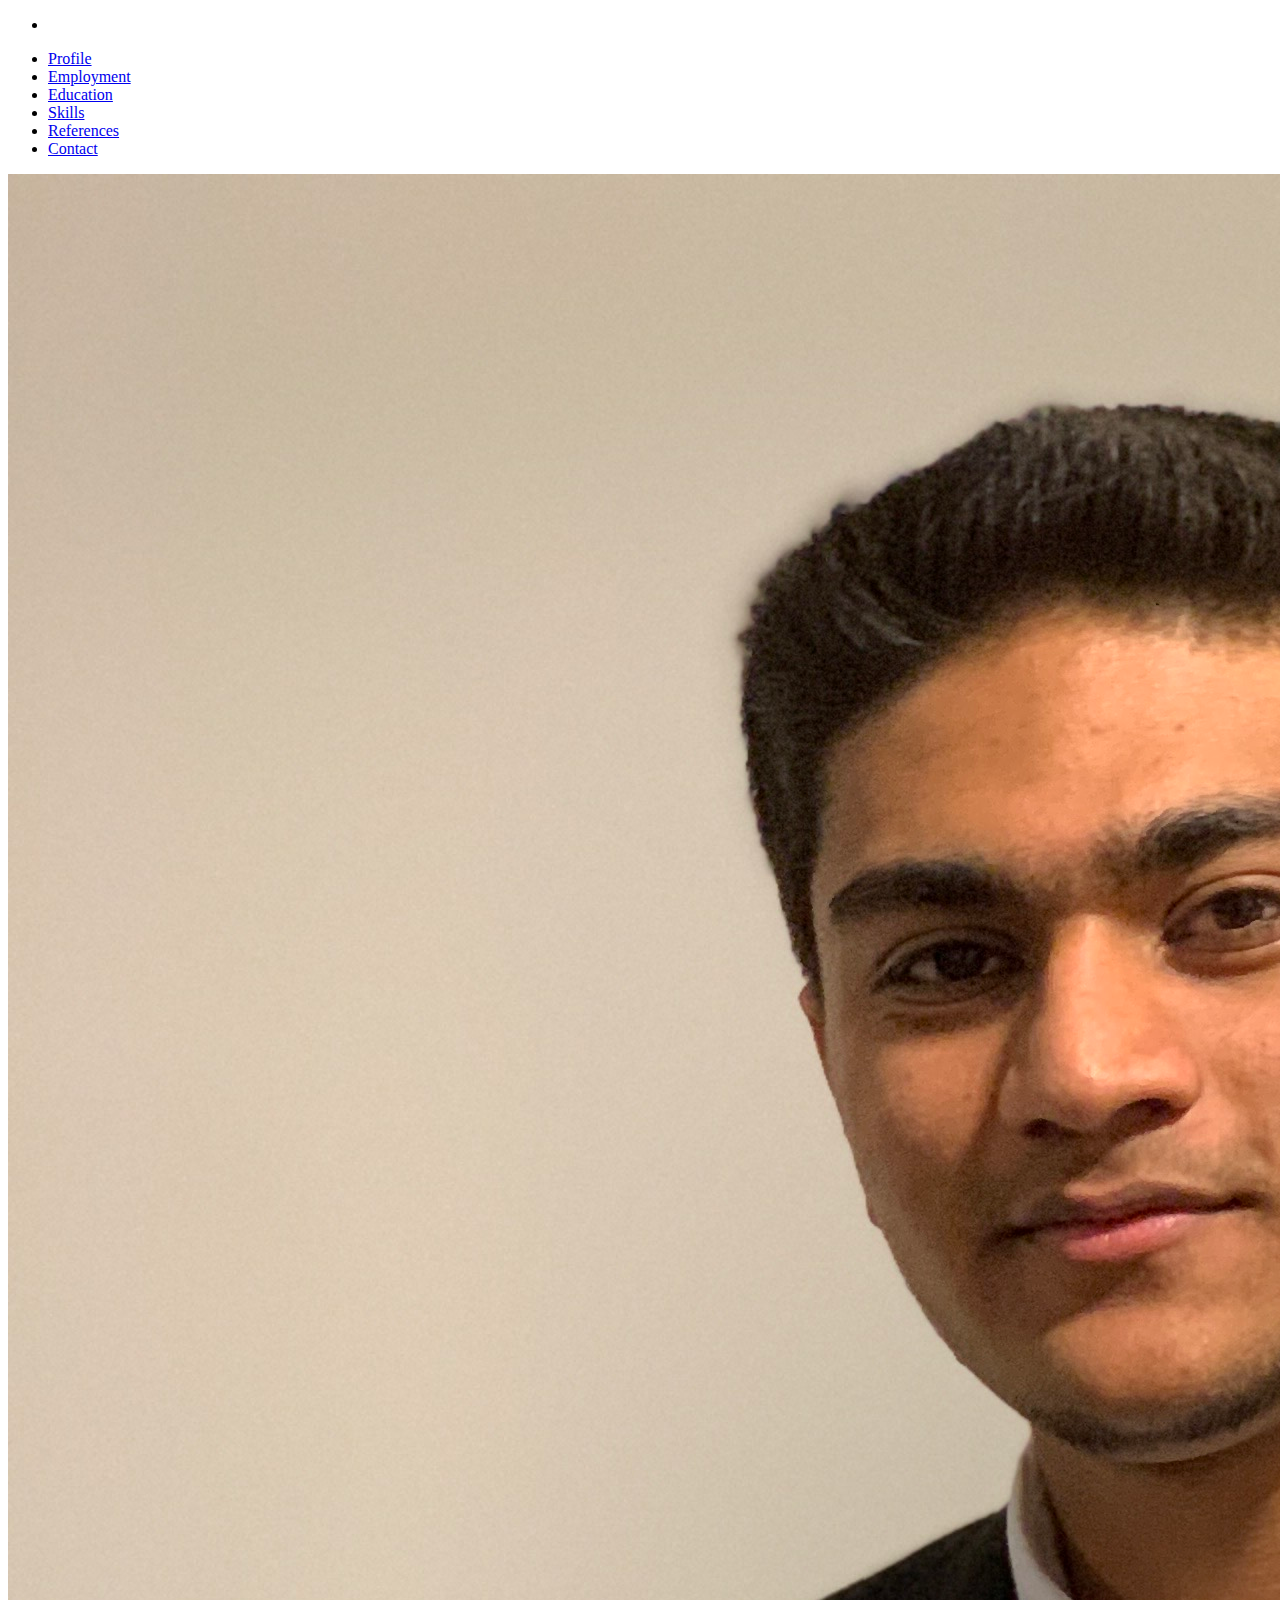
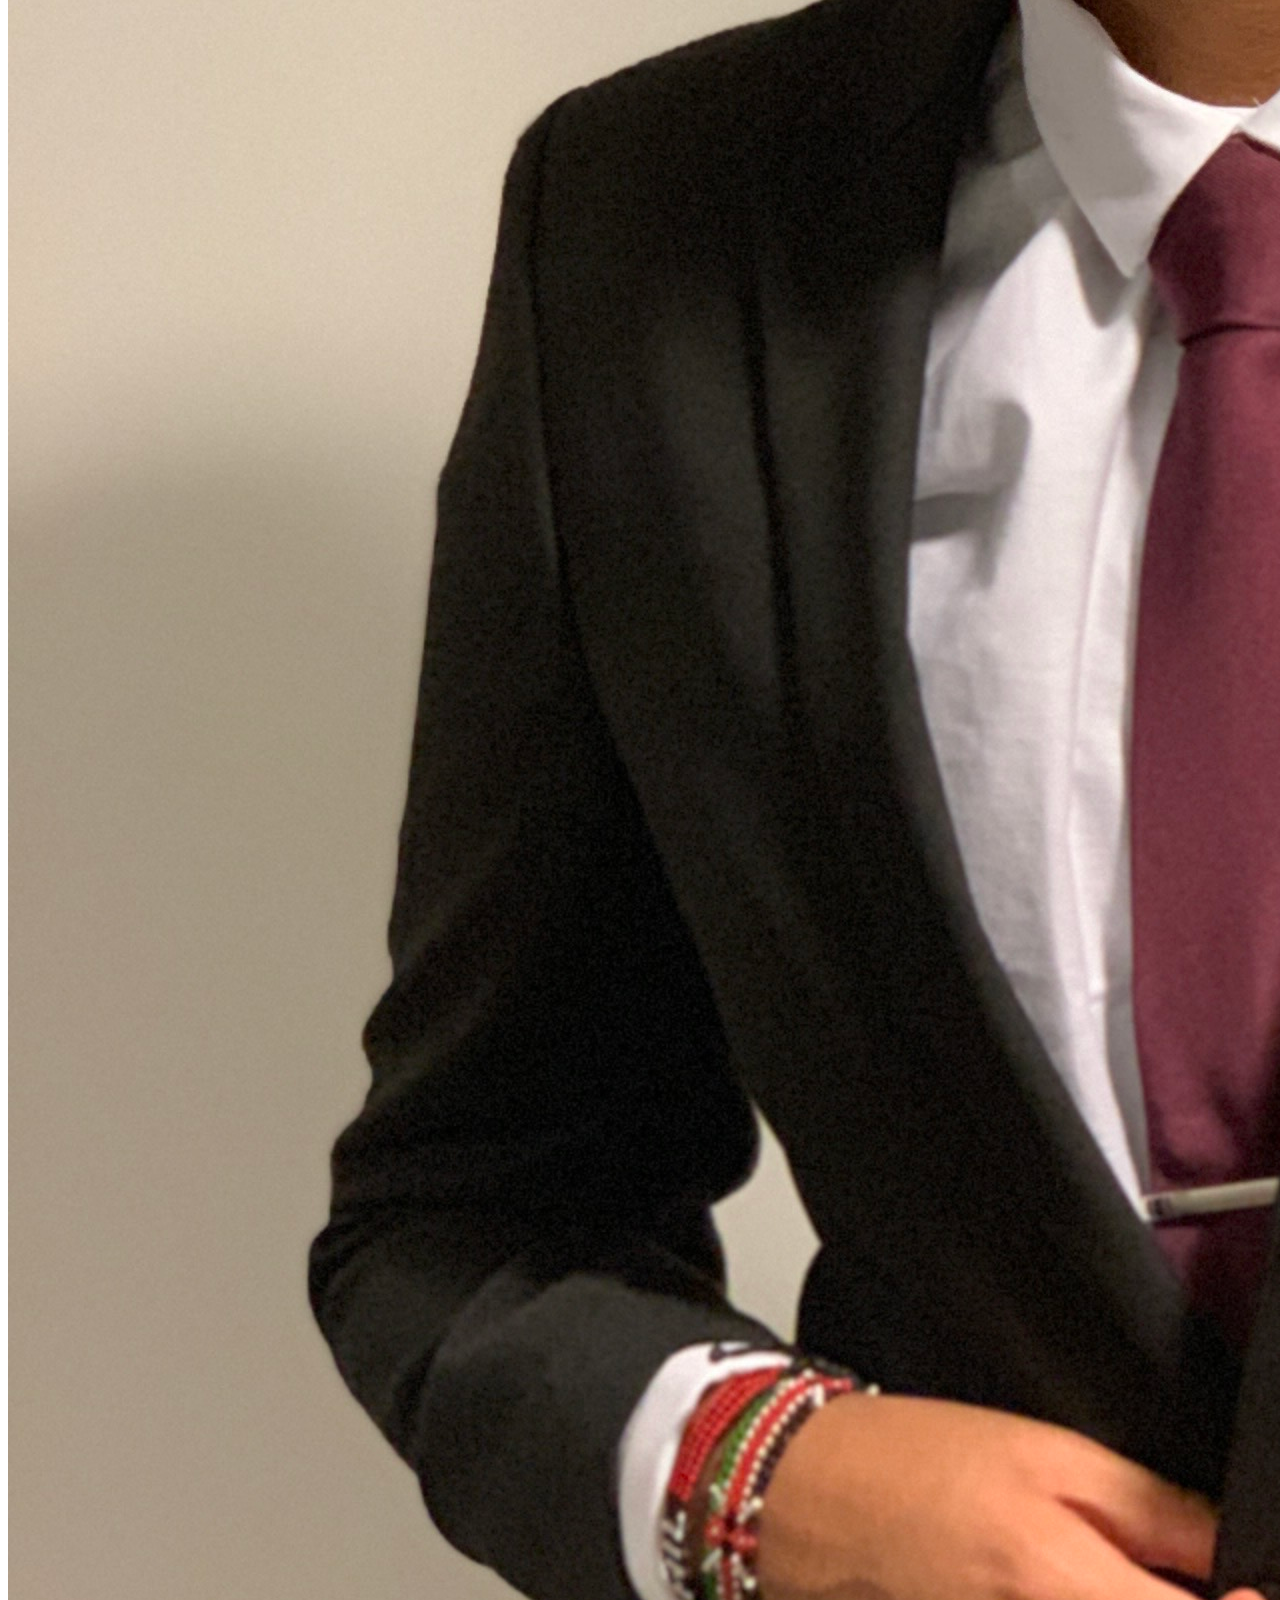
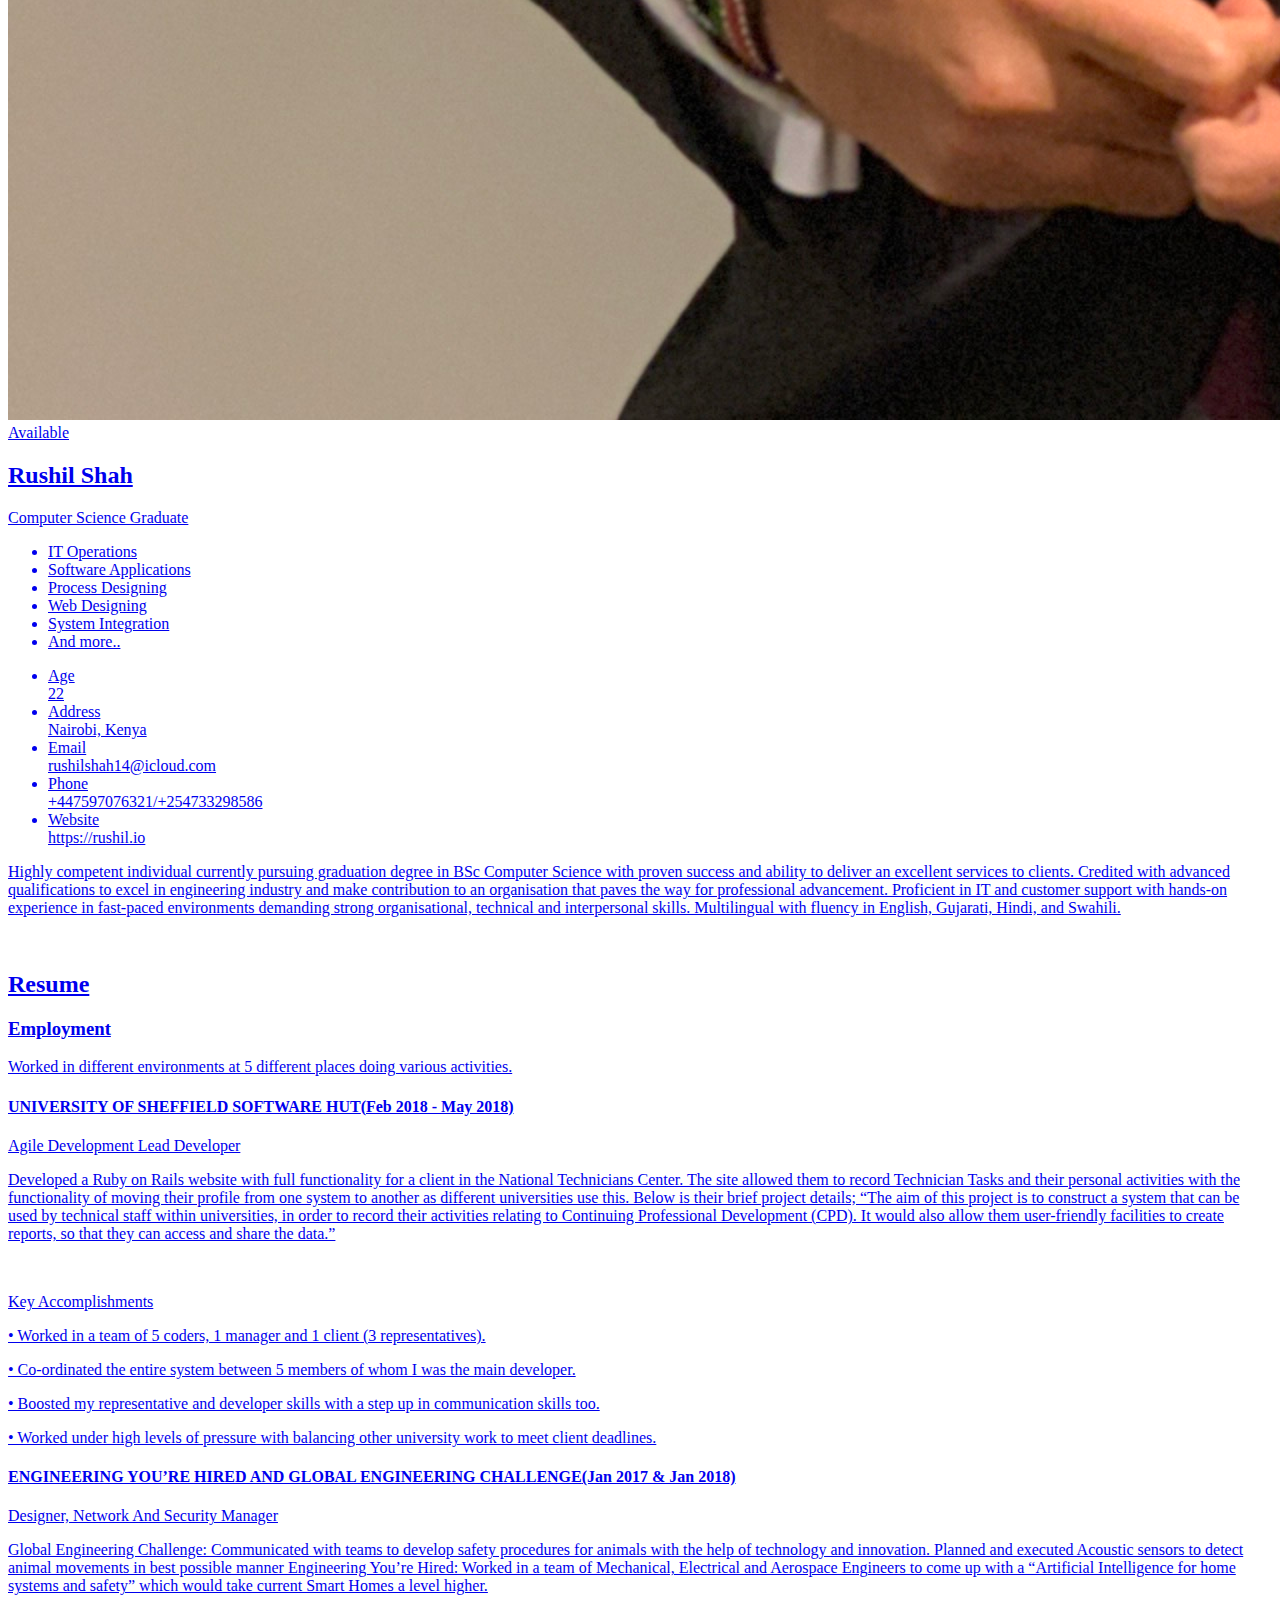
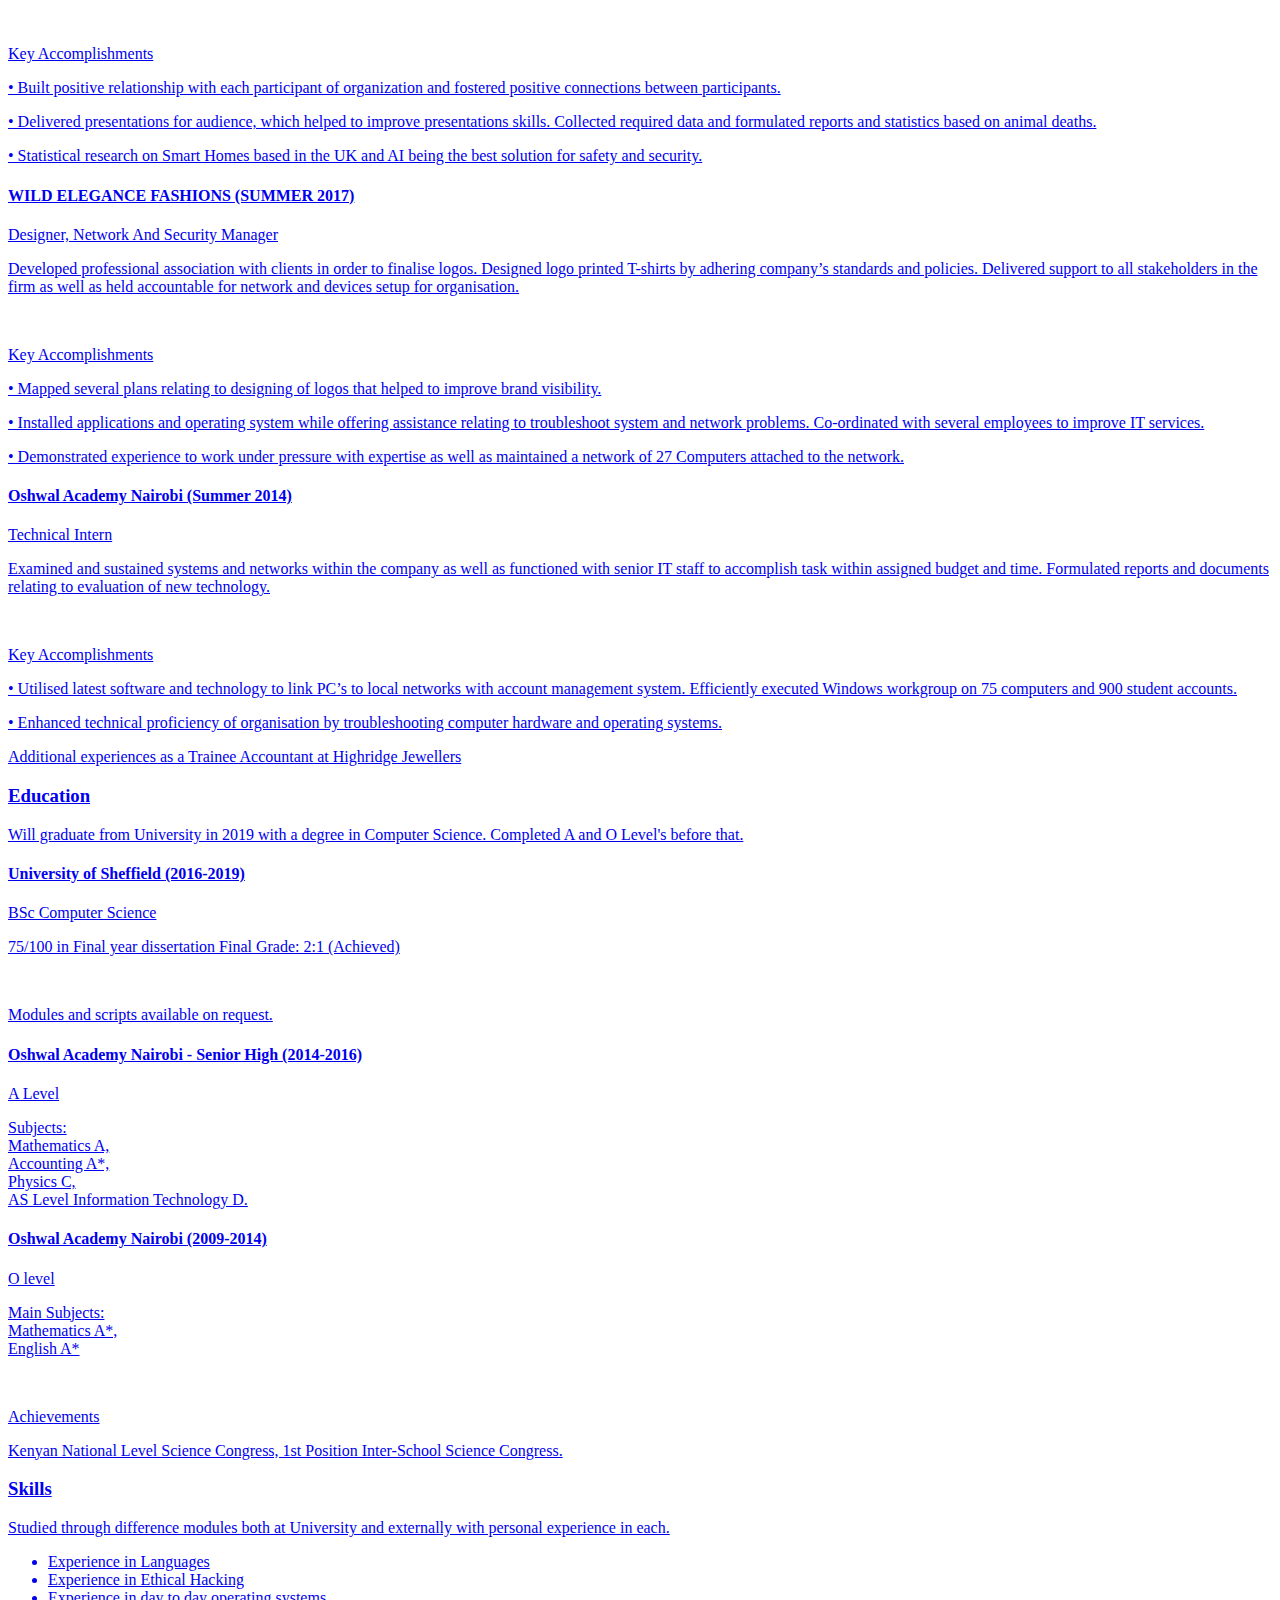
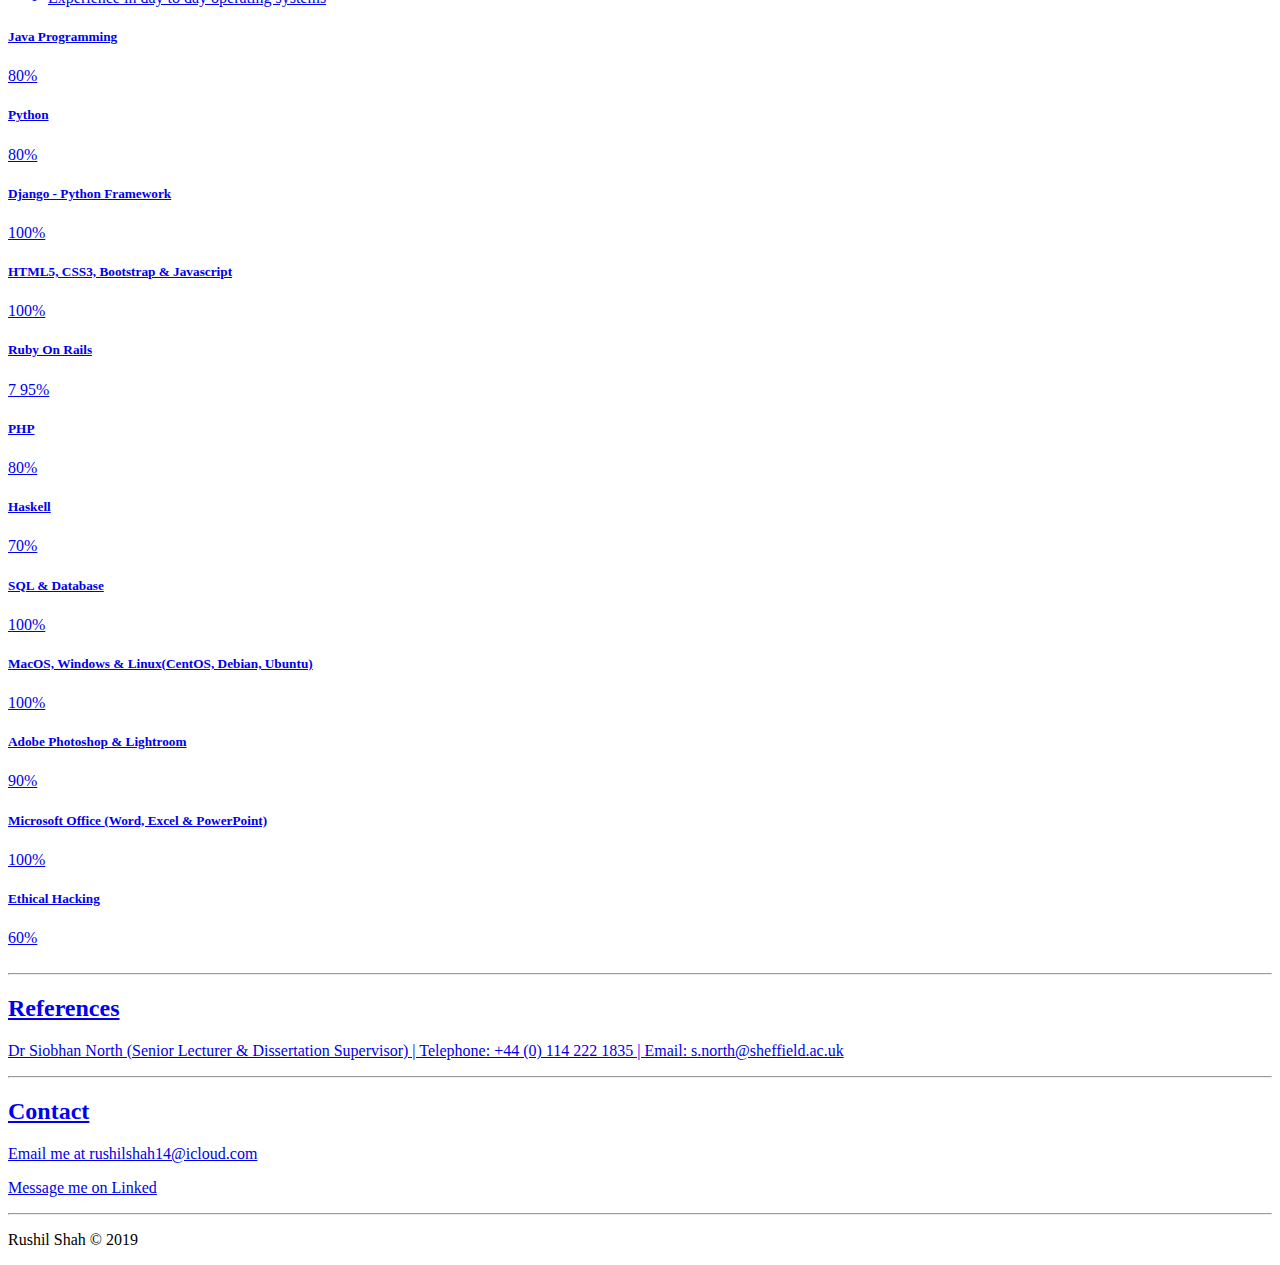
==== index.html @ 633eba31 "Updated 18thOct2019" ====
<!DOCTYPE html>
<html lang="en">
    <head>
        <meta charset="utf-8">
        <meta http-equiv="X-UA-Compatible" content="IE=edge">
        <meta name="viewport" content="width=device-width, initial-scale=1">
        <!-- Title of the Page -->
        <title>Rushil Shah - Portfolio</title>
        
        <!-- Favicon -->
        <link rel="shortcut icon" type="image/x-icon" href="assets/img/favicon.png">

        <!-- Bootstrap -->
        <link rel="stylesheet" href="assets/css/bootstrap.min.css">
        
        <!-- Normalize CSS -->
        <link rel="stylesheet" href="assets/css/normalize.css">
        
        <!-- Fontawesome Icons -->
        <link rel="stylesheet" href="assets/css/font-awesome.min.css">
        
        <!-- Owl Carousel -->
        <link rel="stylesheet" href="assets/css/owl.carousel.min.css">

        <!-- Animate CSS-->
        <link rel="stylesheet" href="assets/css/animate.css">

        <!-- Magnific Popup -->
        <link rel="stylesheet" href="assets/css/magnific-popup.css">
        
        <!-- Redsume Stylesheet -->
        <link rel="stylesheet" href="assets/css/style.css">
        
        <!-- Redsume Responsive Stylesheet -->
        <link rel="stylesheet" href="assets/css/responsive.css">

        <!-- HTML5 shim and Respond.js for IE8 support of HTML5 elements and media queries -->
        <!-- WARNING: Respond.js doesn't work if you view the page via file:// -->
        <!--[if lt IE 9]>
        <script src="https://oss.maxcdn.com/html5shiv/3.7.3/html5shiv.min.js"></script>
        <script src="https://oss.maxcdn.com/respond/1.4.2/respond.min.js"></script>
        <![endif]-->
    </head>
    <body>
        <!-- ##Preloader## -->
        <div id="preloader"></div>
        <!-- ##End of Preloader## -->
        
        <!-- ##Header Area## -->
        <header class="header-area text-white">
            <div class="container">
                <div class="row">
                    <div class="col-sm-6 hidden-xs">
                        <div class="social-head">
                            <ul class="social">
                                <li><a href="https://www.linkedin.com/in/rushilshah14/" target="_blank"><i class="fa fa-linkedin" aria-hidden="true"></i></a></li>
                            </ul>
                        </div>
                    </div>
                    <div class="col-sm-6 col-xs-12 text-right">
                        <div class="head-right">
                            
                            <!-- ##Stretchy Navbar## -->
                            <nav class="stretchy-nav">
                                <a class="nav-trigger" href="#0">
                                    <span aria-hidden="true"></span>
                                </a>
                                <ul>
                                    <li><a class="smoothScroll" href="#intro"><span>Profile</span></a></li>
                                    <li><a class="smoothScroll" href="#employment"><span>Employment</span></a></li>
                                    <li><a class="smoothScroll" href="#education"><span>Education</span></a></li>
                                    <li><a class="smoothScroll" href="#skills"><span>Skills</span></a></li>
                                    <li><a class="smoothScroll" href="#references"><span>References</span></a></li>
                                    <li><a class="smoothScroll" href="#contact"><span>Contact</span></a></li>
                                </ul>
                                <span aria-hidden="true" class="stretchy-nav-bg"></span>
                            </nav>
                            <!-- ##End of Stretchy Navbar## -->
                        </div>
                    </div>
                </div>
            </div>
        </header>
        <!-- ##End of Navbar## -->
        
        <!-- ##Intro Section## -->
        <section class="text-white text-center">
            <div class="table">
                <div class="table-cell">
                    <div class="container">
                        <div class="row">
                            <div class="col-md-8 col-md-offset-2">
                                
                                <div class="head-down-arr">
                                    <a class="smoothScroll" href="#intro">
                                </div>
                            </div>
                        </div>
                    </div>
                </div>
            </div>
        </section>
        <!-- ##End of Intro Section## -->
        
        <!-- ##Profile Section## -->
        <section class="profile-area wow slideInUp" data-wow-duration="2s" id="intro">
            <div class="container">
                <div class="row">
                    <div class="col-md-10 col-md-offset-1">
                        <div class="profile">
                            <div class="row">
                                <div class="col-md-4">
                                    <div class="profile-pic text-center">
                                        <img src="assets/img/profile/profile.JPG" alt="profile_pic">
                                        <span class="active">Available</span> 
                                    </div>
                                </div>
                                <div class="col-md-8">
                                    <div class="profile-title">
                                        <h2>Rushil Shah</h2>
                                        <p>Computer Science Graduate</p>
                                        <ul class="more-title">
                                            <li>IT Operations</li>
                                            <li>Software Applications</li>
                                            <li>Process Designing</li>
                                            <li>Web Designing</li>
                                            <li>System Integration</li>
                                            <li>And more..</li>
                                        </ul>
                                        <ul class="profile-desc">
                                            <li>
                                                <div class="profile-desc-title">Age</div>
                                                <div class="profile-desc-det">22</div>
                                            </li>
                                            <li>
                                                <div class="profile-desc-title">Address</div>
                                                <div class="profile-desc-det">Nairobi, Kenya</div>
                                            </li>
                                            <li>
                                                <div class="profile-desc-title">Email</div>
                                                <div class="profile-desc-det">rushilshah14@icloud.com</div>
                                            </li>
                                            <li>
                                                <div class="profile-desc-title">Phone</div>
                                                <div class="profile-desc-det">+447597076321/+254733298586</div>
                                            </li>
                                            <li>
                                                <div class="profile-desc-title">Website</div>
                                                <div class="profile-desc-det">https://rushil.io</div>
                                            </li>
                                        </ul>
                                    </div>
                                </div>
                            </div>
                        </div>
                    </div>
                </div>
            </div>
        </section>
        <!-- ##End of Profile Section## -->
        
        <!-- ##Resume Section## -->
        <section class="resume-area section-pad section-no-pad-bottom" id="resume">
            <div class="container">
               <div class="row no-margin">
                    <p>Highly competent individual currently pursuing graduation degree in BSc Computer Science with proven success and ability to deliver an excellent services to clients. Credited with advanced qualifications to excel in engineering industry and make contribution to an organisation that paves the way for professional advancement. Proficient in IT and customer support with hands-on experience in fast-paced environments demanding strong organisational, technical and interpersonal skills. Multilingual with fluency in English, Gujarati, Hindi, and Swahili.</p>
                   <div class="section-title wow slideInUp" data-wow-duration="2s">
                        <br>
                        <h2>Resume</h2>
                    </div>
               </div>
                <!-- ##Employment Section## -->
                <div class="row" id="employment">
                    <div class="col-md-4">
                        <div class="stick">
                            <div class="resume-title wow slideInUp">
                                <h3>Employment</h3>
                                <p>Worked in different environments at 5 different places doing various activities.</p>
                                
                            </div>
                        </div>
                    </div>
                    <div class="col-md-8">
                        <!-- ##First Employment Card## -->
                        <div class="resume-card wow slideInUp" data-wow-duration="1s">
                            <h4>UNIVERSITY OF SHEFFIELD SOFTWARE HUT<span class="date">(Feb 2018 - May 2018)</span></h4>
                            <p class="position">Agile Development Lead Developer</p>
                            <p class="desc">Developed a Ruby on Rails website with full functionality for a client in the National Technicians Center. The site allowed them to record Technician Tasks and their personal activities with the functionality of moving their profile from one system to another as different universities use this. Below is their brief project details;
							“The aim of this project is to construct a system that can be used by technical staff within universities, in order to record their activities relating to Continuing Professional Development (CPD). It would also allow them user-friendly facilities to create reports, so that they can access and share the data.”</p>
                            <br>
                            <p class="position">Key Accomplishments</p>
                            <p class="desc">• Worked in a team of 5 coders, 1 manager and 1 client (3 representatives).</p>
                            <p class="desc">• Co-ordinated the entire system between 5 members of whom I was the main developer.</p>
                            <p class="desc">• Boosted my representative and developer skills with a step up in communication skills too.</p>
                            <p class="desc">• Worked under high levels of pressure with balancing other university work to meet client deadlines.</p>
                        </div>
                        <!-- ##End of First Employment Card## -->
                        <span class="time-travel"></span>

                        <div class="resume-card wow slideInUp" data-wow-duration="1s">
                            <h4>ENGINEERING YOU’RE HIRED AND GLOBAL ENGINEERING CHALLENGE<span class="date">(Jan 2017 & Jan 2018)</span></h4>
                            <p class="position">Designer, Network And Security Manager</p>
                            <p class="desc">Global Engineering Challenge: Communicated with teams to develop safety procedures for animals with the help of technology and innovation. Planned and executed Acoustic sensors to detect animal movements in best possible manner
							Engineering You’re Hired: Worked in a team of Mechanical, Electrical and Aerospace Engineers to come up with a “Artificial Intelligence for home systems and safety” which would take current Smart Homes a level higher.
							</p>
                            <br>
                            <p class="position">Key Accomplishments</p>
                            <p class="desc">• Built positive relationship with each participant of organization and fostered positive connections between participants.</p>
                            <p class="desc">• Delivered presentations for audience, which helped to improve presentations skills. Collected required data and formulated reports and statistics based on animal deaths.</p>
                            <p class="desc">•  Statistical research on Smart Homes based in the UK and AI being the best solution for safety and security.</p>
                        </div>
                        <!-- ##End of First Employment Card## -->
                        <span class="time-travel"></span>

                        <div class="resume-card wow slideInUp" data-wow-duration="1s">
                            <h4>WILD ELEGANCE FASHIONS <span class="date">(SUMMER 2017)</span></h4>
                            <p class="position">Designer, Network And Security Manager</p>
                            <p class="desc">Developed professional association with clients in order to finalise logos. Designed logo printed T-shirts by adhering company’s standards and policies. Delivered support to all stakeholders in the firm as well as held accountable for network and devices setup for organisation.</p>
                            <br>
                            <p class="position">Key Accomplishments</p>
                            <p class="desc">• Mapped several plans relating to designing of logos that helped to improve brand visibility.</p>
                            <p class="desc">• Installed applications and operating system while offering assistance relating to troubleshoot system and network problems. Co-ordinated with several employees to improve IT services.</p>
                            <p class="desc">• Demonstrated experience to work under pressure with expertise as well as maintained a network of 27 Computers attached to the network.</p>
                        </div>

                        <!-- ##End of Second Employment Card## -->
                        <span class="time-travel"></span>
                        <!-- ##Third Employment Card## -->
                        <div class="resume-card wow slideInUp" data-wow-duration="1s">
                            <h4>Oshwal Academy Nairobi <span class="date">(Summer 2014)</span></h4>
                            <p class="position">Technical Intern</p>
                            <p class="desc">Examined and sustained systems and networks within the company as well as functioned with senior IT staff to accomplish task within assigned budget and time. Formulated reports and documents relating to evaluation of new technology.</p>
                            <br>
                            <p class="position">Key Accomplishments</p>
                            <p class="desc">• Utilised latest software and technology to link PC’s to local networks with account management system. Efficiently executed Windows workgroup on 75 computers and 900 student accounts.</p>
                            <p class="desc">• Enhanced technical proficiency of organisation by troubleshooting computer hardware and operating systems.</p>

                        </div>
                        <!-- ##End of Third Employment Card## -->
                    </div>

                </div>

                    <div class="row no-margin">
                       <div class="section-title wow slideInUp" data-wow-duration="2s">
                            <p>Additional experiences as a Trainee Accountant at Highridge Jewellers</p>
                        </div>
                    </div>


                
                <!-- ##End of Employment Section## -->
                
                <!-- ##Education Section## -->
                <div class="row" id="education">
                    <div class="col-md-4 col-md-push-8">
                        <div class="stick">
                            <div class="resume-title wow slideInUp">
                                <h3>Education</h3>
                                <p>Will graduate from University in 2019 with a degree in Computer Science. Completed A and O Level's before that. </p>
                                
                            </div>
                        </div>
                    </div>
                    <div class="col-md-8 col-md-pull-4">
                        <!-- ##First Education Card## -->
                        <div class="resume-card wow slideInUp" data-wow-duration="1s">
                            <h4>University of Sheffield <span class="date">(2016-2019)</span></h4>
                            <p class="position">BSc Computer Science</p>
                            <p class="desc">75/100 in Final year dissertation
							Final Grade: 2:1 (Achieved)</p>
                            <br>
                            <p class="desc">Modules and scripts available on request.</p>
                        </div>
                        <!-- ##End of First Education Card## -->
                        <span class="time-travel"></span>
                        <!-- ##Second Education Card## -->
                        <div class="resume-card wow slideInUp" data-wow-duration="1s">
                            <h4>Oshwal Academy Nairobi - Senior High <span class="date">(2014-2016)</span></h4>
                            <p class="position">A Level</p>
                            <p class="desc">Subjects: 
                                <br>Mathematics A, 
                                <br>Accounting A*, 
                                <br>Physics C, 
                                <br>AS Level Information Technology D.</p>
                        </div>
                        <!-- ##End of Second Education Card## -->
                        <span class="time-travel"></span>
                        <!-- ##Third Education Card## -->
                        <div class="resume-card wow slideInUp" data-wow-duration="1s">
                            <h4>Oshwal Academy Nairobi <span class="date">(2009-2014)</span></h4>
                            <p class="position">O level</p>
                            <p class="desc">Main Subjects:
                            <br> Mathematics A*, 
                            <br> English A*</p>
                            <br>
                            <p class="position">Achievements</p>
                            <p class="desc">Kenyan National Level Science Congress, 1st Position Inter-School Science Congress. </p>
                        </div>
                        <!-- ##End of Third Education Card## -->
                    </div>
                </div>
                <!-- ##End of Education Section## -->
                
                <!-- ##Skills Section## -->
                <div class="row" id="skills">
                    <div class="col-md-4">
                        <div class="stick">
                            <div class="resume-title wow slideInUp">
                                <h3>Skills</h3>
                                <p>Studied through difference modules both at University and externally with personal experience in each.</p>
                                <ul class="resume-list">
                                    <li>Experience in Languages</li>
                                    <li>Experience in Ethical Hacking</li>
                                    <li>Experience in day to day operating systems</li>
                                </ul>
                            </div>    
                        </div>
                    </div>
                    <div class="col-md-8">
                        <!-- ##First Skill Card## -->
                        <div class="resume-card skill-card wow slideInUp" data-wow-duration="1s">
                            <h5>Java Programming <span class="exp"></span></h5>
                            <span class="percent">80%</span>
                            <div class="skillbar" data-percent="100%">
                                <div class="skillbar-bar skill-1" style="width: 80%;"></div>
                            </div>
                        </div>
                        <!-- ##End of First Skill Card## -->
                        
                        <!-- ##Second Skill Card## -->
                        <div class="resume-card skill-card wow slideInUp" data-wow-duration="1s">
                            <h5>Python<span class="exp"></span></h5>
                            <span class="percent">80%</span>
                            <div class="skillbar" data-percent="100%">
                                <div class="skillbar-bar skill-1" style="width: 80%;"></div>
                            </div>
                        </div>
                        <!-- ##End of Second Skill Card## -->

                        <!-- ##Seventh Skill Card## -->
                        <div class="resume-card skill-card wow slideInUp" data-wow-duration="1s">
                            <h5>Django - Python Framework</span></h5>
                            <span class="percent">100%</span>
                            <div class="skillbar" data-percent="100%">
                                <div class="skillbar-bar skill-1" style="width: 100%;"></div>
                            </div>
                        </div>
                        <!-- ##End of Seventh Skill Card## -->
                        
                        <!-- ##Third Skill Card## -->
                        <div class="resume-card skill-card wow slideInUp" data-wow-duration="1s">
                            <h5>HTML5, CSS3, Bootstrap &amp; Javascript <span class="exp"></span></h5>
                            <span class="percent">100%</span>
                            <div class="skillbar" data-percent="100%">
                                <div class="skillbar-bar skill-1" style="width: 100%;"></div>
                            </div>
                        </div>
                        <!-- ##End of Third Skill Card## -->
                        
                        <!-- ##Fourth Skill Card## -->
                        <div class="resume-card skill-card wow slideInUp" data-wow-duration="1s">
                            <h5>Ruby On Rails <span class="exp"></span></h5>
                            <span class="percent">7
                            95%</span>
                            <div class="skillbar" data-percent="100%">
                                <div class="skillbar-bar skill-1" style="width: 95%;"></div>
                            </div>
                        </div>
                        <!-- ##End of Fourth Skill Card## -->

                        <!-- ##Seventh Skill Card## -->
                        <div class="resume-card skill-card wow slideInUp" data-wow-duration="1s">
                            <h5>PHP</span></h5>
                            <span class="percent">80%</span>
                            <div class="skillbar" data-percent="100%">
                                <div class="skillbar-bar skill-1" style="width: 80%;"></div>
                            </div>
                        </div>
                        <!-- ##End of Seventh Skill Card## -->
                        
                        <!-- ##Fifth Skill Card## -->
                        <div class="resume-card skill-card wow slideInUp" data-wow-duration="1s">
                            <h5>Haskell <span class="exp"></span></h5>
                            <span class="percent">70%</span>
                            <div class="skillbar" data-percent="100%">
                                <div class="skillbar-bar skill-1" style="width: 70%;"></div>
                            </div>
                        </div>
                        <!-- ##End of Fifth Skill Card## -->
                        
                        <!-- ##Sixth Skill Card## -->
                        <div class="resume-card skill-card wow slideInUp" data-wow-duration="1s">
                            <h5>SQL &amp; Database <span class="exp"></span></h5>
                            <span class="percent">100%</span>
                            <div class="skillbar" data-percent="100%">
                                <div class="skillbar-bar skill-1" style="width: 100%;"></div>
                            </div>
                        </div>
                        <!-- ##End of Sixth Skill Card## -->
                        
                        <!-- ##Seventh Skill Card## -->
                        <div class="resume-card skill-card wow slideInUp" data-wow-duration="1s">
                            <h5>MacOS, Windows &amp; Linux<span class="exp">(CentOS, Debian, Ubuntu)</span></h5>
                            <span class="percent">100%</span>
                            <div class="skillbar" data-percent="100%">
                                <div class="skillbar-bar skill-1" style="width: 100%;"></div>
                            </div>
                        </div>
                        <!-- ##End of Seventh Skill Card## -->
                        
                        <!-- ##Eighth Skill Card## -->
                        <div class="resume-card skill-card wow slideInUp" data-wow-duration="1s">
                            <h5>Adobe Photoshop &amp; Lightroom <span class="exp"></span></h5>
                            <span class="percent">90%</span>
                            <div class="skillbar" data-percent="100%">
                                <div class="skillbar-bar skill-1" style="width: 90%;"></div>
                            </div>
                        </div>
                        <!-- ##End of Eighth Skill Card## -->

                        <!-- ##9th Skill Card## -->
                        <div class="resume-card skill-card wow slideInUp" data-wow-duration="1s">
                            <h5>Microsoft Office <span class="exp">(Word, Excel &amp; PowerPoint)</span></h5>
                            <span class="percent">100%</span>
                            <div class="skillbar" data-percent="100%">
                                <div class="skillbar-bar skill-1" style="width: 100%;"></div>
                            </div>
                        </div>
                        <!-- ##End of 9th Skill Card## -->

                        <!-- ##9th Skill Card## -->
                        <div class="resume-card skill-card wow slideInUp" data-wow-duration="1s">
                            <h5>Ethical Hacking <span class="exp"></span></h5>
                            <span class="percent">60%</span>
                            <div class="skillbar" data-percent="100%">
                                <div class="skillbar-bar skill-1" style="width: 60%;"></div>
                            </div>
                        </div>

                            <br>
                        <!-- ##End of 10th Skill Card## -->

                    </div>
                </div>
                <!-- ##End of Skills Section## -->
            </div>
        </section>
        <!-- ##End of Resume Section## -->
        
        <hr>

        <section class="contact-area section-pad section-no-pad-bottom bg" id="references">
            <div class="container">
                <div class="row">
                    <div class="section-title wow slideInUp">
                        <h2>References</h2>
                        <p>Dr Siobhan North (Senior Lecturer & Dissertation Supervisor) | Telephone: +44 (0) 114 222 1835 | Email: s.north@sheffield.ac.uk</p>
                    </div>
                </div>
            </div>
        </section>
        <!-- ##End of Contact Sectiom## -->
       <hr>
        <!-- ##Contact Sectiom## -->
        <section class="contact-area section-pad section-no-pad-bottom bg" id="contact">
            <div class="container">
                <div class="row">
                    <div class="section-title wow slideInUp">
                        <h2>Contact</h2>
                        <p>Email me at rushilshah14@icloud.com</p>
                        <p><a href="https://www.linkedin.com/in/rushilshah14/" target="_blank"> Message me on Linked<i class="fa fa-linkedin" aria-hidden="true"></i></a></p>
                    </div>
                </div>
            </div>
        </section>
        <!-- ##End of Contact Sectiom## -->
        <hr>
        
        <!-- ##Footer## -->
        <footer class="footer-area bg">
            <div class="container">
                <div class="row">
                    <p class="text-uppercase"><span>Rushil Shah</span> &copy; 2019</p>
                </div>
            </div>
        </footer>
        <!-- ##End of Footer## -->

        <!-- ##Scroll To Top## -->
        <a href='#' class='scroll-to-top'><i class="fa fa-angle-up" aria-hidden="true"></i></a>
        <!-- ##End of Scroll To Top## -->
        
        <!-- **Javascript has been put at last so that content can load faster -->
        <!-- jQuery (necessary for Bootstrap's and other JavaScript plugins) -->
        <script src="https://ajax.googleapis.com/ajax/libs/jquery/1.12.4/jquery.min.js"></script>
        
        <!-- Include all compiled plugins (below), or include individual files as needed -->
        <!-- Modernizr JS -->
        <script src="assets/js/modernizr.custom.js"></script>
        
        <!-- Bootstrap JS -->
        <script src="assets/js/bootstrap.min.js"></script>
        
        <!-- Cycle Text -->
        <script src="assets/js/jquery.cycleText.js"></script>
        
        <!-- Sticky-Kit -->
        <script src="assets/js/sticky-sidebar.min.js"></script>
        
        <!-- Owl Carousel -->
        <script src="assets/js/owl.carousel.min.js"></script>
        
        <!-- Shuffle JS -->
        <script src="assets/js/shuffle.min.js"></script>

        <!-- WOW JS -->
        <script src="assets/js/wow.js"></script>
        
        <!-- Magnific POP Up -->
        <script src="assets/js/jquery.magnific-popup.min.js"></script>

        <script src="assets/js/map.js" type="text/javascript"></script>
        
        <!-- Redsume's Main Script -->
        <script src="assets/js/main.js"></script>
    </body>
</html>
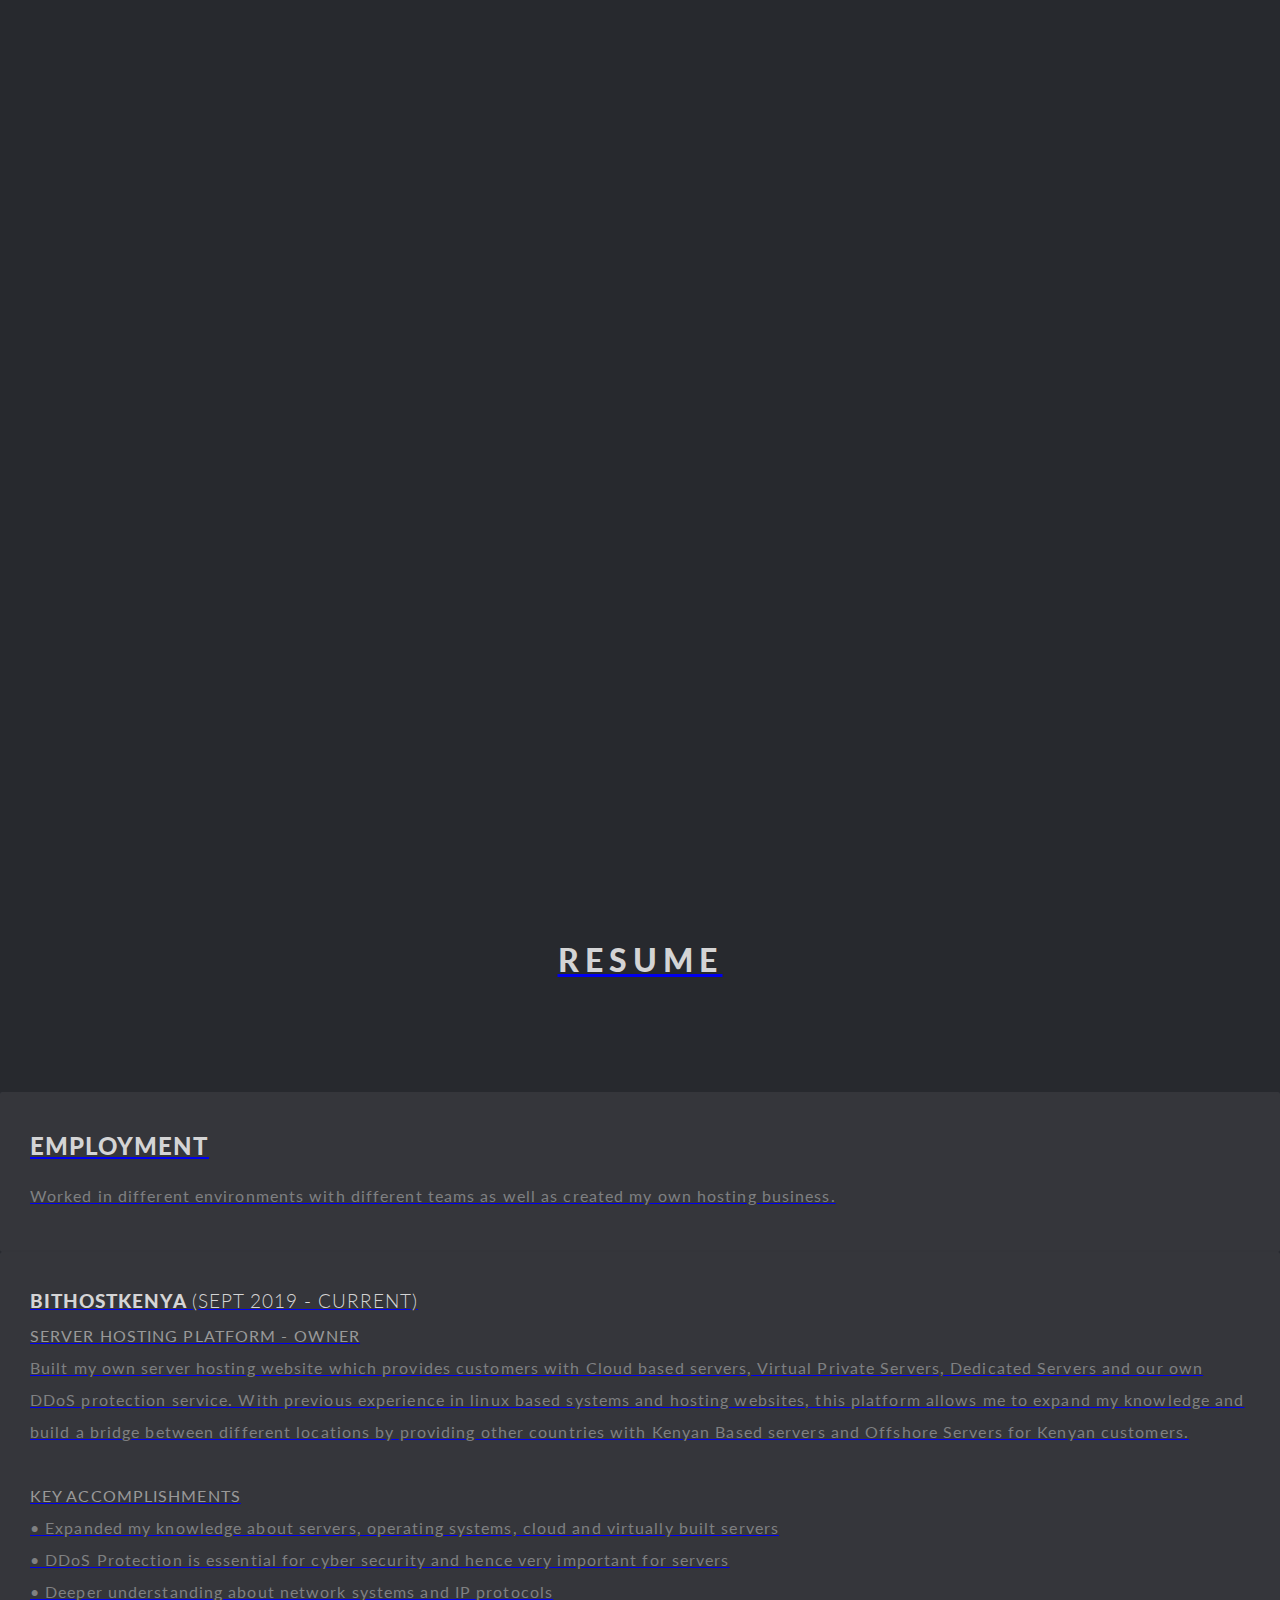
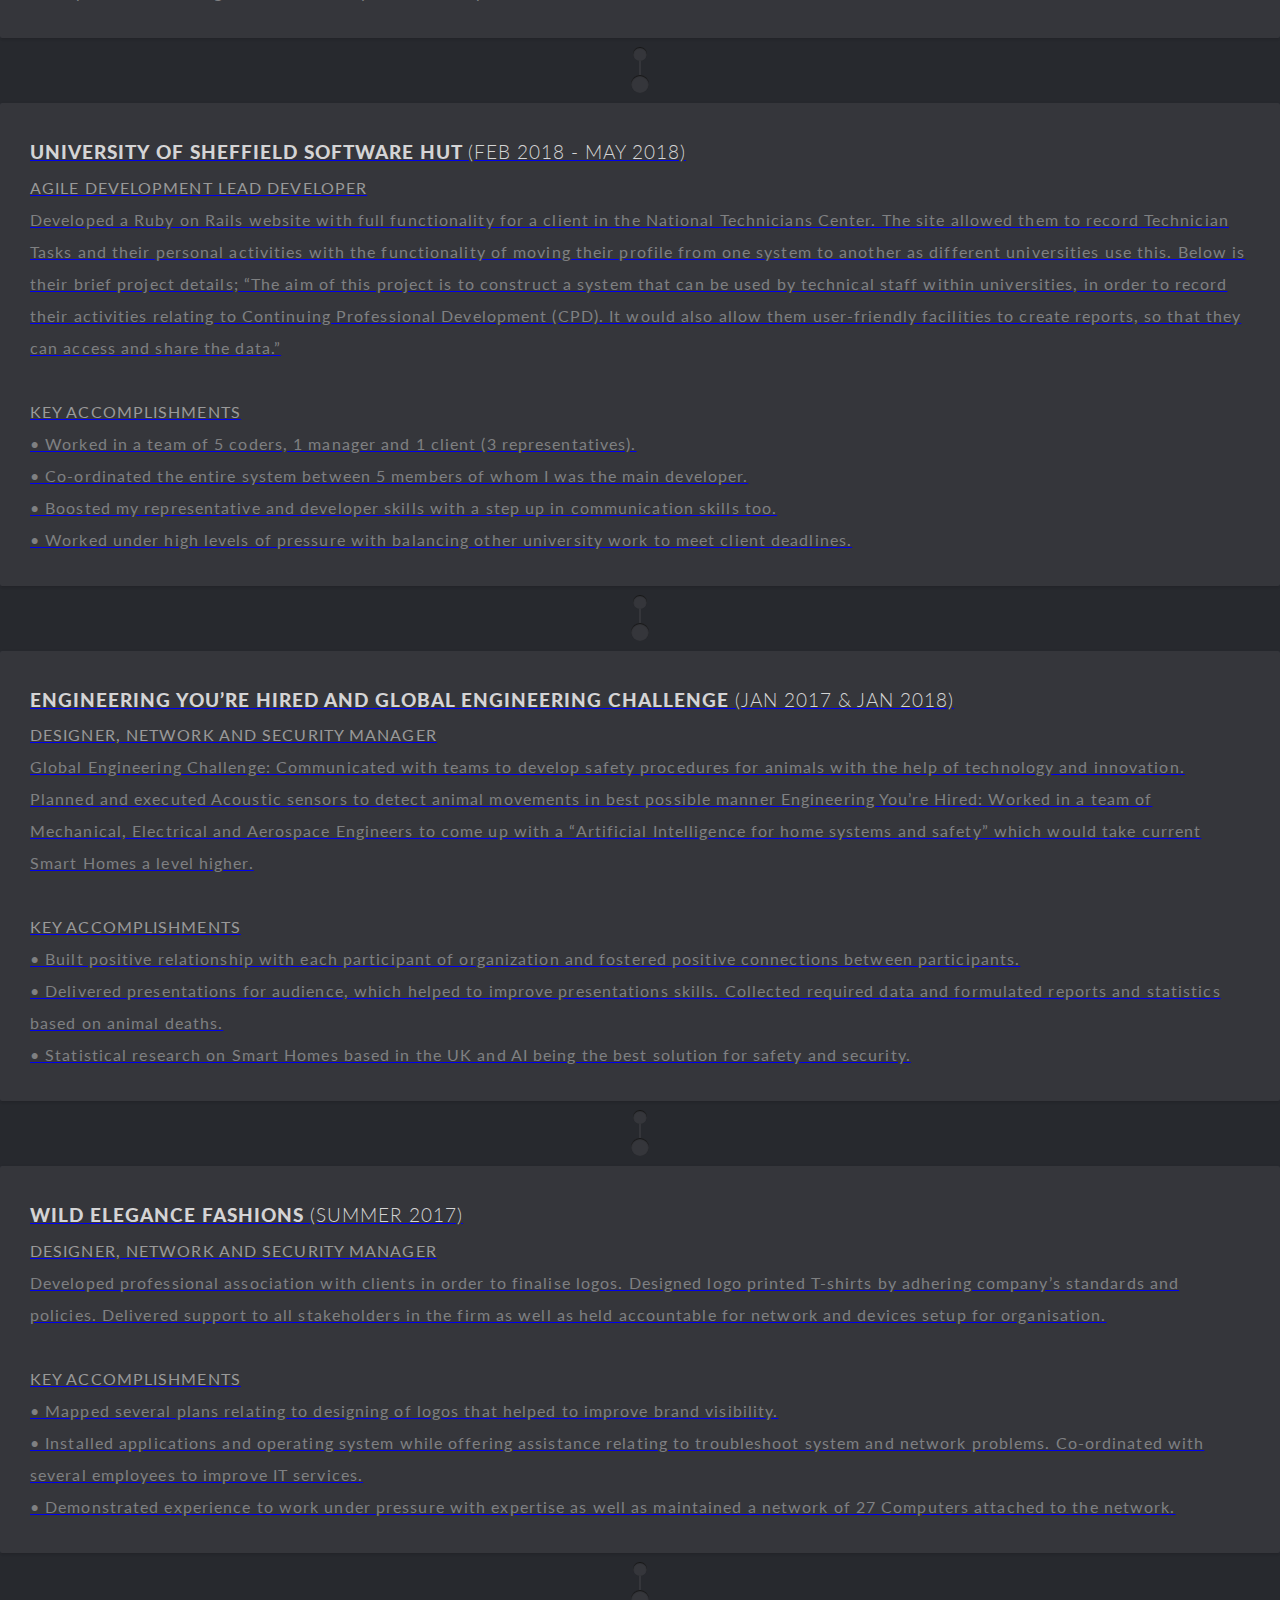
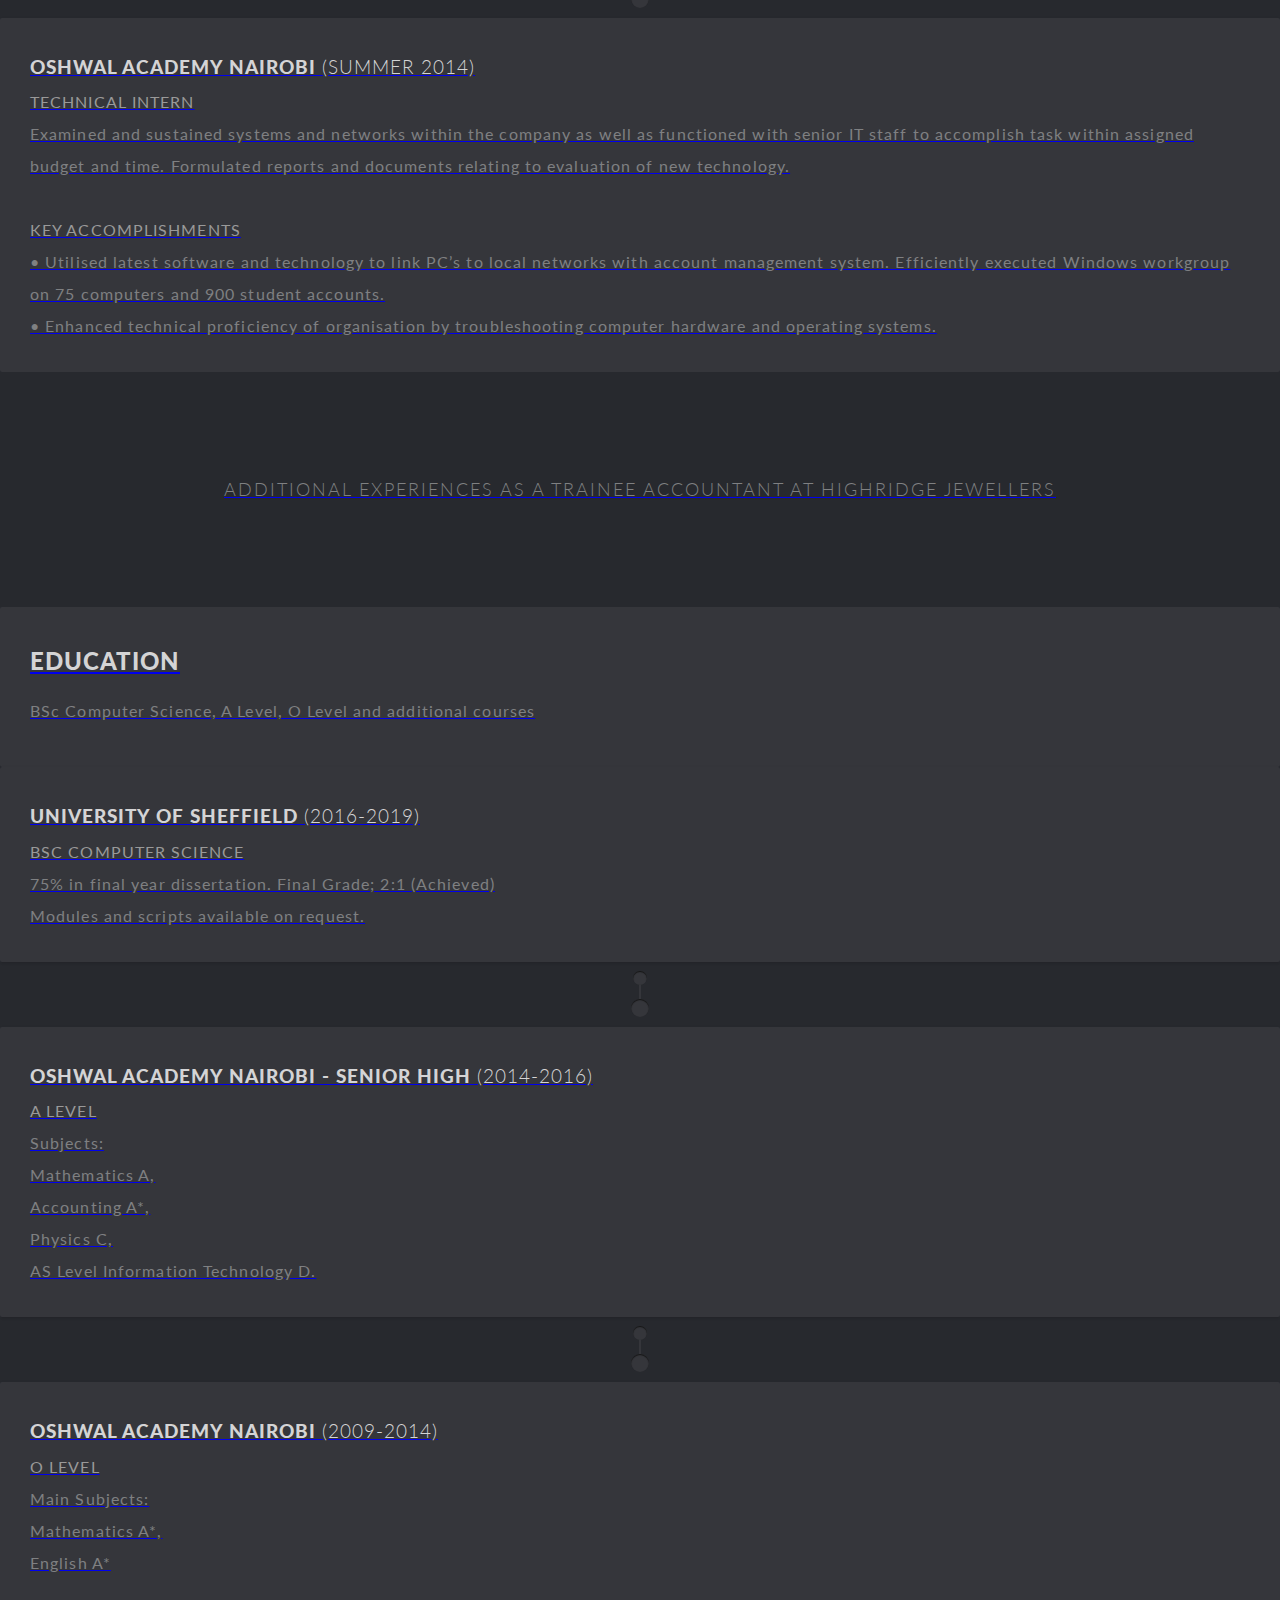
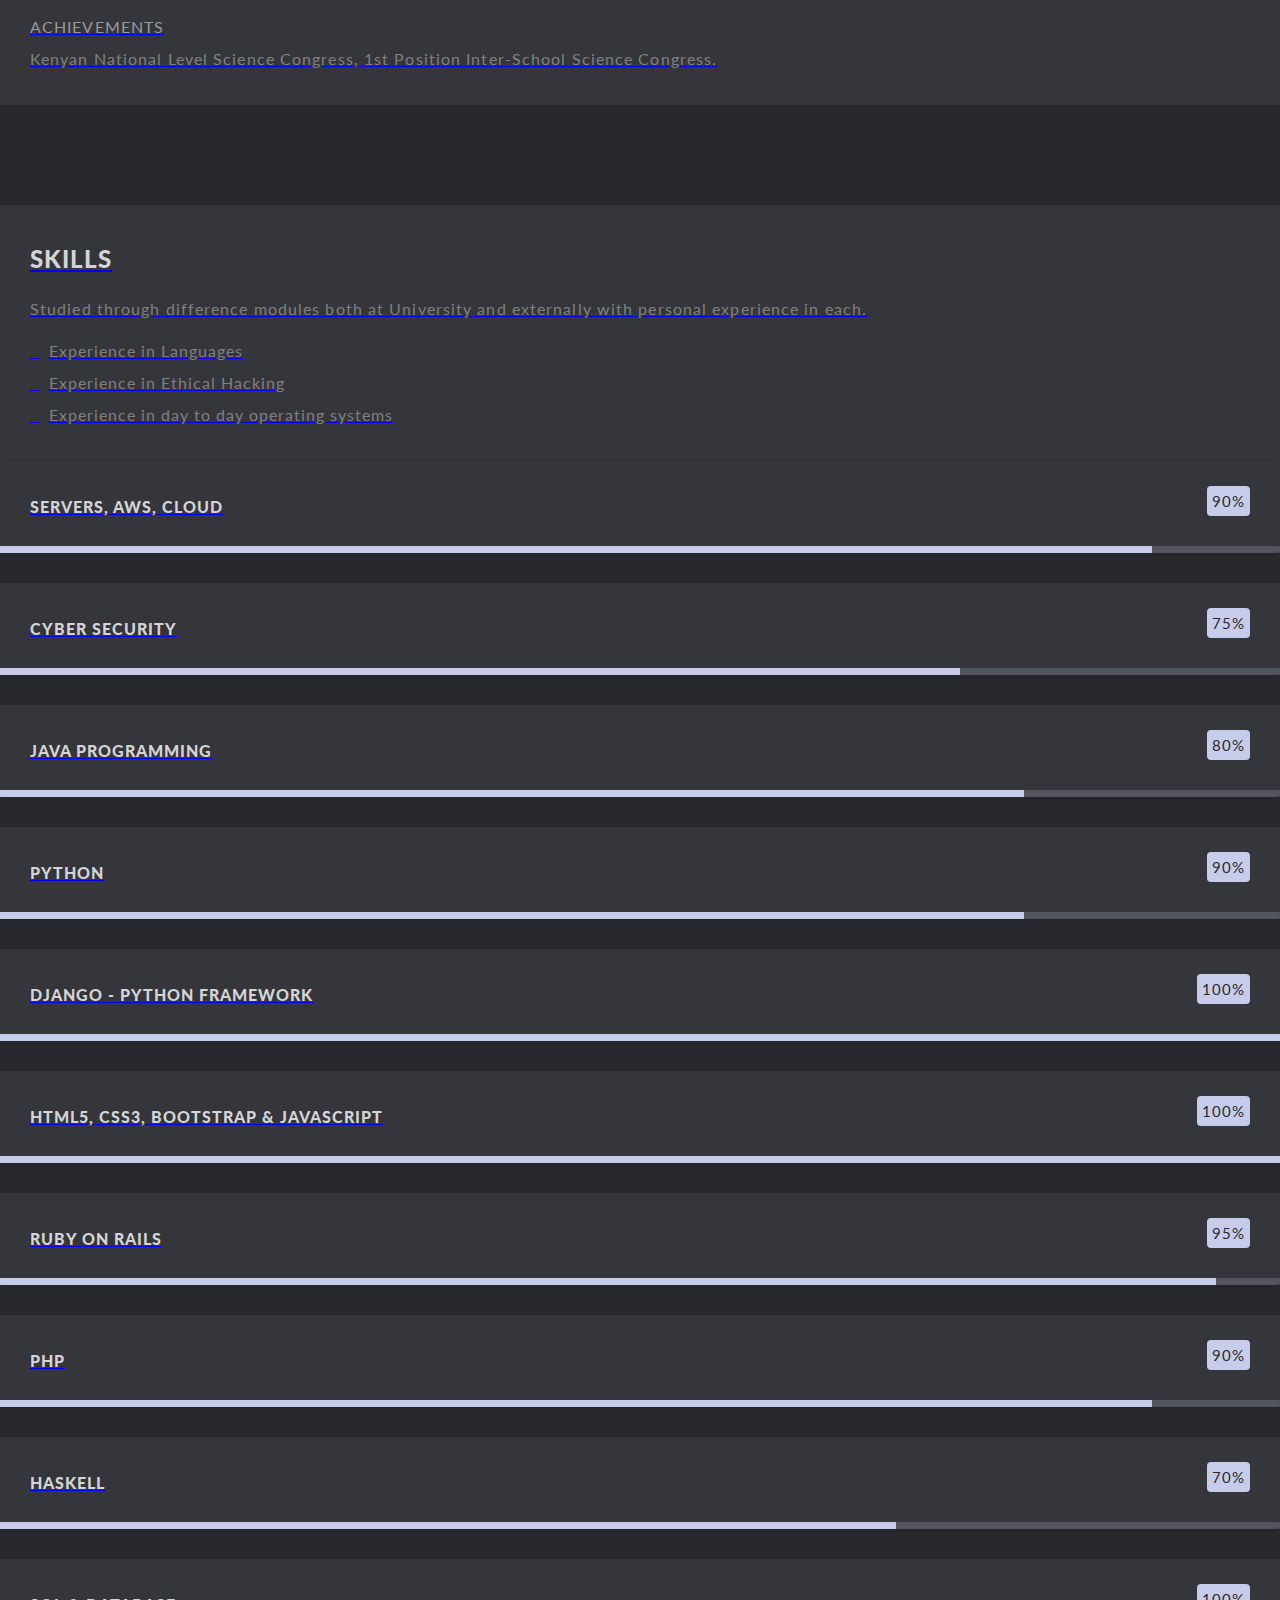
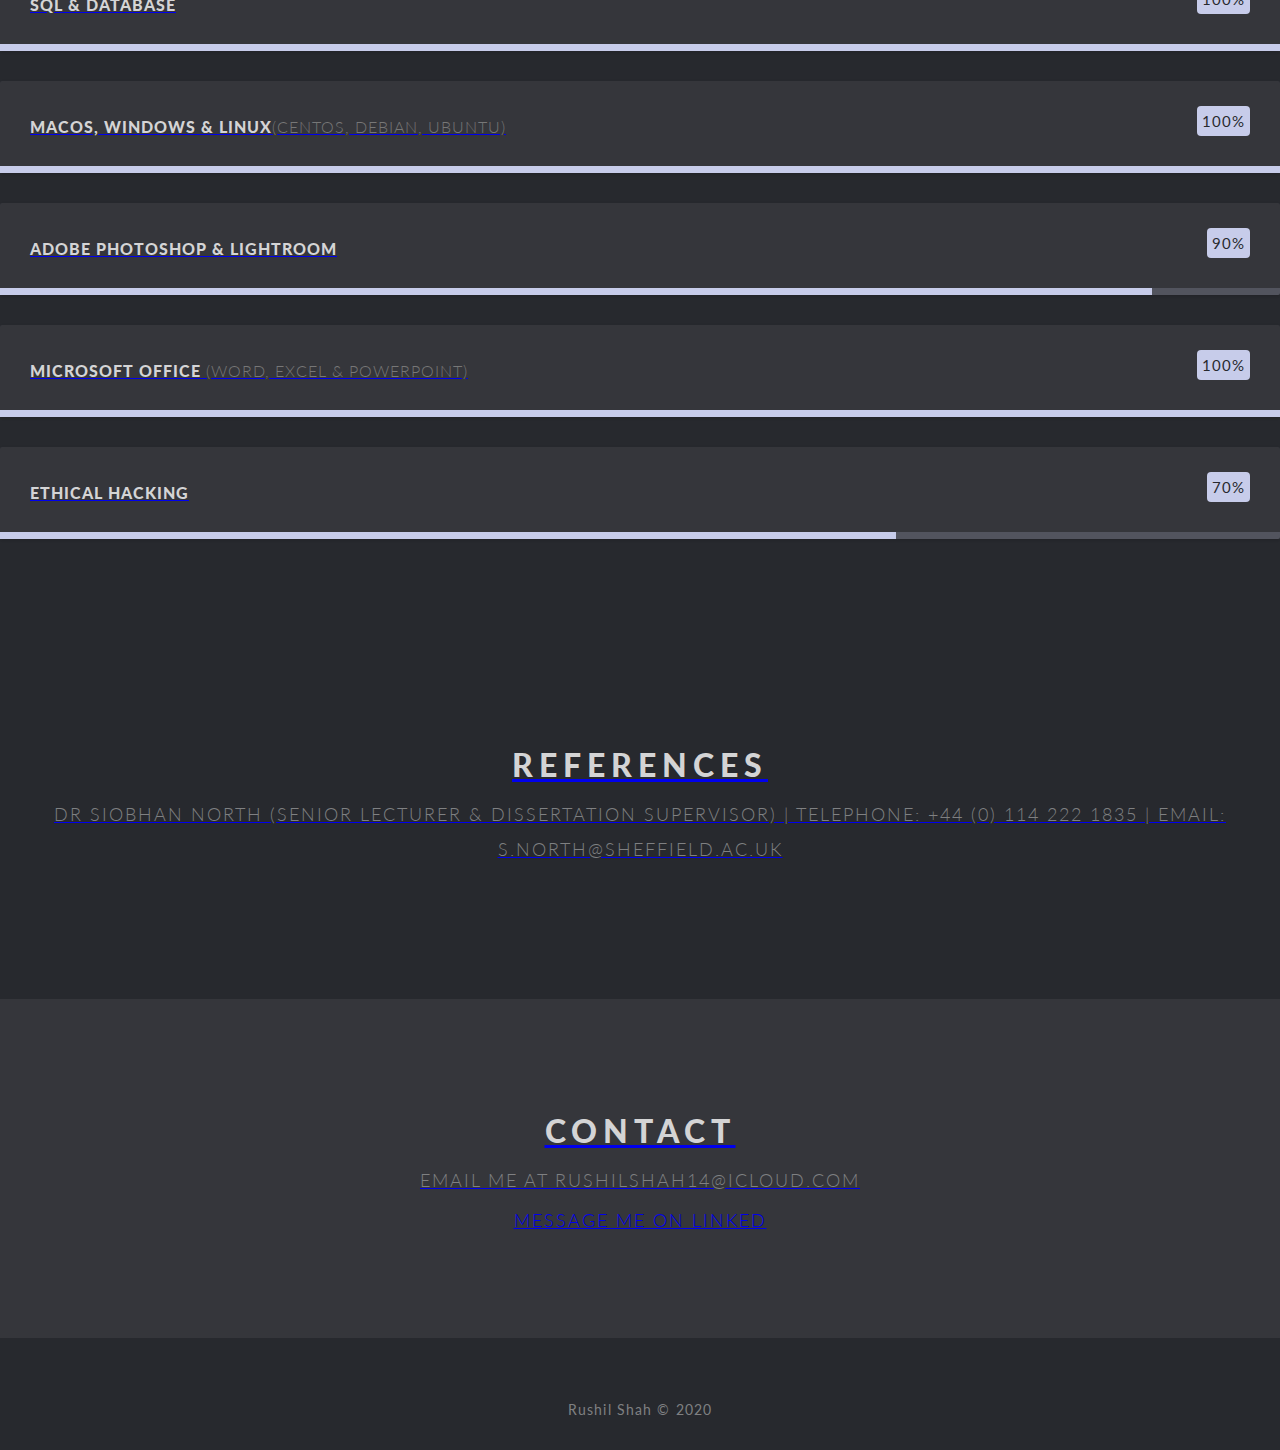
==== commit a79b270e: "Added files" ====
--- a/index.html
+++ b/index.html
@@ -54,6 +54,12 @@
                         <div class="social-head">
                             <ul class="social">
                                 <li><a href="https://www.linkedin.com/in/rushilshah14/" target="_blank"><i class="fa fa-linkedin" aria-hidden="true"></i></a></li>
+                            </ul>
+                            <ul class="social">
+                                <li><a href="cv.pdf" target="_blank"><i class="fa fa-file-pdf-o" aria-hidden="true"></i></a></li>
+                            </ul>
+                            <ul class="social">
+                                <li><a href="cv.docx" target="_blank"><i class="fa fa-file-word-o" aria-hidden="true"></i></a></li>
                             </ul>
                         </div>
                     </div>
@@ -119,6 +125,7 @@
                                     <div class="profile-title">
                                         <h2>Rushil Shah</h2>
                                         <p>Computer Science Graduate</p>
+                                        <p>BitHostKenya Owner</p>
                                         <ul class="more-title">
                                             <li>IT Operations</li>
                                             <li>Software Applications</li>
@@ -146,7 +153,7 @@
                                             </li>
                                             <li>
                                                 <div class="profile-desc-title">Website</div>
-                                                <div class="profile-desc-det">https://rushil.io</div>
+                                                <div class="profile-desc-det">https://rushil.io & https://bithostkenya.com</div>
                                             </li>
                                         </ul>
                                     </div>
@@ -158,13 +165,14 @@
             </div>
         </section>
         <!-- ##End of Profile Section## -->
-        
+        <br>
         <!-- ##Resume Section## -->
-        <section class="resume-area section-pad section-no-pad-bottom" id="resume">
+        <section class="resume-area  section-no-pad-bottom" id="resume">
             <div class="container">
                <div class="row no-margin">
-                    <p>Highly competent individual currently pursuing graduation degree in BSc Computer Science with proven success and ability to deliver an excellent services to clients. Credited with advanced qualifications to excel in engineering industry and make contribution to an organisation that paves the way for professional advancement. Proficient in IT and customer support with hands-on experience in fast-paced environments demanding strong organisational, technical and interpersonal skills. Multilingual with fluency in English, Gujarati, Hindi, and Swahili.</p>
+                    <p>Highly competent individual with a degree in BSc Computer Science, proven success and ability to deliver an excellent services to clients. Credited with advanced qualifications to excel in engineering industry and make contribution to an organisation that paves the way for professional advancement. Proficient in IT and customer support with hands-on experience in fast-paced environments demanding strong organisational, technical and interpersonal skills. Multilingual with fluency in English, Gujarati, Hindi, and Swahili.</p>
                    <div class="section-title wow slideInUp" data-wow-duration="2s">
+                        <br>
                         <br>
                         <h2>Resume</h2>
                     </div>
@@ -175,15 +183,29 @@
                         <div class="stick">
                             <div class="resume-title wow slideInUp">
                                 <h3>Employment</h3>
-                                <p>Worked in different environments at 5 different places doing various activities.</p>
+                                <p>Worked in different environments with different teams as well as created my own hosting business.</p>
                                 
                             </div>
                         </div>
                     </div>
                     <div class="col-md-8">
+
+                        <div class="resume-card wow slideInUp" data-wow-duration="1s">
+                            <h4>BitHostKenya <span class="date">(Sept 2019 - Current)</span></h4>
+                            <p class="position">Server Hosting Platform - Owner</p>
+                            <p class="desc">Built my own server hosting website which provides customers with Cloud based servers, Virtual Private Servers, Dedicated Servers and our own DDoS protection service. With previous experience in linux based systems and hosting websites, this platform allows me to expand my knowledge and build a bridge between different locations by providing other countries with Kenyan Based servers and Offshore Servers for Kenyan customers. </p>
+                            <br>
+                            <p class="position">Key Accomplishments</p>
+                            <p class="desc">• Expanded my knowledge about servers, operating systems, cloud and virtually built servers</p>
+                            <p class="desc">• DDoS Protection is essential for cyber security and hence very important for servers</p>
+                            <p class="desc">• Deeper understanding about network systems and IP protocols</p>
+                        </div>
+                        <!-- ##End of First Employment Card## -->
+                        <span class="time-travel"></span>
+
                         <!-- ##First Employment Card## -->
                         <div class="resume-card wow slideInUp" data-wow-duration="1s">
-                            <h4>UNIVERSITY OF SHEFFIELD SOFTWARE HUT<span class="date">(Feb 2018 - May 2018)</span></h4>
+                            <h4>UNIVERSITY OF SHEFFIELD SOFTWARE HUT <span class="date">(Feb 2018 - May 2018)</span></h4>
                             <p class="position">Agile Development Lead Developer</p>
                             <p class="desc">Developed a Ruby on Rails website with full functionality for a client in the National Technicians Center. The site allowed them to record Technician Tasks and their personal activities with the functionality of moving their profile from one system to another as different universities use this. Below is their brief project details;
 							“The aim of this project is to construct a system that can be used by technical staff within universities, in order to record their activities relating to Continuing Professional Development (CPD). It would also allow them user-friendly facilities to create reports, so that they can access and share the data.”</p>
@@ -198,7 +220,7 @@
                         <span class="time-travel"></span>
 
                         <div class="resume-card wow slideInUp" data-wow-duration="1s">
-                            <h4>ENGINEERING YOU’RE HIRED AND GLOBAL ENGINEERING CHALLENGE<span class="date">(Jan 2017 & Jan 2018)</span></h4>
+                            <h4>ENGINEERING YOU’RE HIRED AND GLOBAL ENGINEERING CHALLENGE <span class="date">(Jan 2017 & Jan 2018)</span></h4>
                             <p class="position">Designer, Network And Security Manager</p>
                             <p class="desc">Global Engineering Challenge: Communicated with teams to develop safety procedures for animals with the help of technology and innovation. Planned and executed Acoustic sensors to detect animal movements in best possible manner
 							Engineering You’re Hired: Worked in a team of Mechanical, Electrical and Aerospace Engineers to come up with a “Artificial Intelligence for home systems and safety” which would take current Smart Homes a level higher.
@@ -257,7 +279,7 @@
                         <div class="stick">
                             <div class="resume-title wow slideInUp">
                                 <h3>Education</h3>
-                                <p>Will graduate from University in 2019 with a degree in Computer Science. Completed A and O Level's before that. </p>
+                                <p>BSc Computer Science, A Level, O Level and additional courses </p>
                                 
                             </div>
                         </div>
@@ -267,9 +289,8 @@
                         <div class="resume-card wow slideInUp" data-wow-duration="1s">
                             <h4>University of Sheffield <span class="date">(2016-2019)</span></h4>
                             <p class="position">BSc Computer Science</p>
-                            <p class="desc">75/100 in Final year dissertation
-							Final Grade: 2:1 (Achieved)</p>
-                            <br>
+                            <p class="desc">75% in final year dissertation.
+							Final Grade; 2:1 (Achieved)</p>
                             <p class="desc">Modules and scripts available on request.</p>
                         </div>
                         <!-- ##End of First Education Card## -->
@@ -318,6 +339,20 @@
                         </div>
                     </div>
                     <div class="col-md-8">
+                        <div class="resume-card skill-card wow slideInUp" data-wow-duration="1s">
+                            <h5>Servers, AWS, Cloud<span class="exp"></span></h5>
+                            <span class="percent">90%</span>
+                            <div class="skillbar" data-percent="100%">
+                                <div class="skillbar-bar skill-1" style="width: 90%;"></div>
+                            </div>
+                        </div>
+                        <div class="resume-card skill-card wow slideInUp" data-wow-duration="1s">
+                            <h5>Cyber Security <span class="exp"></span></h5>
+                            <span class="percent">75%</span>
+                            <div class="skillbar" data-percent="100%">
+                                <div class="skillbar-bar skill-1" style="width: 75%;"></div>
+                            </div>
+                        </div>
                         <!-- ##First Skill Card## -->
                         <div class="resume-card skill-card wow slideInUp" data-wow-duration="1s">
                             <h5>Java Programming <span class="exp"></span></h5>
@@ -331,7 +366,7 @@
                         <!-- ##Second Skill Card## -->
                         <div class="resume-card skill-card wow slideInUp" data-wow-duration="1s">
                             <h5>Python<span class="exp"></span></h5>
-                            <span class="percent">80%</span>
+                            <span class="percent">90%</span>
                             <div class="skillbar" data-percent="100%">
                                 <div class="skillbar-bar skill-1" style="width: 80%;"></div>
                             </div>
@@ -361,8 +396,7 @@
                         <!-- ##Fourth Skill Card## -->
                         <div class="resume-card skill-card wow slideInUp" data-wow-duration="1s">
                             <h5>Ruby On Rails <span class="exp"></span></h5>
-                            <span class="percent">7
-                            95%</span>
+                            <span class="percent">95%</span>
                             <div class="skillbar" data-percent="100%">
                                 <div class="skillbar-bar skill-1" style="width: 95%;"></div>
                             </div>
@@ -372,9 +406,9 @@
                         <!-- ##Seventh Skill Card## -->
                         <div class="resume-card skill-card wow slideInUp" data-wow-duration="1s">
                             <h5>PHP</span></h5>
-                            <span class="percent">80%</span>
-                            <div class="skillbar" data-percent="100%">
-                                <div class="skillbar-bar skill-1" style="width: 80%;"></div>
+                            <span class="percent">90%</span>
+                            <div class="skillbar" data-percent="100%">
+                                <div class="skillbar-bar skill-1" style="width: 90%;"></div>
                             </div>
                         </div>
                         <!-- ##End of Seventh Skill Card## -->
@@ -432,9 +466,9 @@
                         <!-- ##9th Skill Card## -->
                         <div class="resume-card skill-card wow slideInUp" data-wow-duration="1s">
                             <h5>Ethical Hacking <span class="exp"></span></h5>
-                            <span class="percent">60%</span>
-                            <div class="skillbar" data-percent="100%">
-                                <div class="skillbar-bar skill-1" style="width: 60%;"></div>
+                            <span class="percent">70%</span>
+                            <div class="skillbar" data-percent="100%">
+                                <div class="skillbar-bar skill-1" style="width: 70%;"></div>
                             </div>
                         </div>
 
@@ -448,9 +482,9 @@
         </section>
         <!-- ##End of Resume Section## -->
         
-        <hr>
-
-        <section class="contact-area section-pad section-no-pad-bottom bg" id="references">
+        <br>
+
+        <section class="section-pad section-no-pad-bottom" id="references">
             <div class="container">
                 <div class="row">
                     <div class="section-title wow slideInUp">
@@ -461,7 +495,7 @@
             </div>
         </section>
         <!-- ##End of Contact Sectiom## -->
-       <hr>
+       <br>
         <!-- ##Contact Sectiom## -->
         <section class="contact-area section-pad section-no-pad-bottom bg" id="contact">
             <div class="container">
@@ -475,13 +509,13 @@
             </div>
         </section>
         <!-- ##End of Contact Sectiom## -->
-        <hr>
+        <br>
         
         <!-- ##Footer## -->
-        <footer class="footer-area bg">
+        <footer class="footer-area">
             <div class="container">
                 <div class="row">
-                    <p class="text-uppercase"><span>Rushil Shah</span> &copy; 2019</p>
+                    <p class="text-uppercase"><span>Rushil Shah</span> &copy; 2020</p>
                 </div>
             </div>
         </footer>
--- a/assets/css/style.css
+++ b/assets/css/style.css
@@ -0,0 +1,1465 @@
+/***
+Name: Redsume Resume Template
+Version: 1.0
+Author: ThemeRed
+Author URL: http://themered.com
+
+================================
+INDEX
+================================
+1. Fonts
+2. CSS Reset
+3. Common CSS
+4. Header Area
+5. Intro Area
+6. Profile Area
+7. Resume Area
+8. Awards Area
+9. Portfolio Area
+10. Action Area
+11. Testimonial Area
+12. Contact Area
+13. Footer Area
+**/
+
+/***============================
+Font
+=============================**/
+@import url('https://fonts.googleapis.com/css?family=Lato:300,400,900');
+
+/***============================
+CSS Reset
+=============================**/
+html, body, div, span, applet, object, iframe,
+h1, h2, h3, h4, h5, h6, p, blockquote, pre,
+a, abbr, acronym, address, big, cite, code,
+del, dfn, em, img, ins, kbd, q, s, samp,
+small, strike, strong, sub, sup, tt, var,
+b, u, i, center,
+dl, dt, dd, ol, ul, li,
+fieldset, form, label, legend,
+table, caption, tbody, tfoot, thead, tr, th, td,
+article, aside, canvas, details, embed, 
+figure, figcaption, footer, header, hgroup, 
+menu, nav, output, ruby, section, summary,
+time, mark, audio, video {
+    margin: 0;
+    padding: 0;
+    border: 0;
+    font-size: 100%;
+    font-family: 'Lato', sans-serif;
+    vertical-align: baseline;
+}
+
+html, 
+body {
+    height: 100%;    
+}
+
+body {
+    background: #27292e;
+    font-family: 'Lato', sans-serif;
+    font-weight: 400;
+    /*font-size: 18px;*/
+    line-height: 2;
+    letter-spacing: 1px;
+}
+
+:focus {
+    outline: 0;
+}
+
+h1, h2, h3, h4, h5, h6 {
+    color: #d4d4d5;
+}
+
+p {
+    letter-spacing: 1.1px;
+    color: #7f8082;
+}
+
+a {
+    -webkit-transition: all .3s ease;
+    -moz-transition: all .3s ease;
+    -o-transition: all .3s ease;
+    transition: all .3s ease;
+}
+
+a:focus,
+a:hover,
+a:active {
+    text-decoration: none;
+    outline: none;
+}
+
+img {
+    max-width: 100%;
+}
+
+ol, ul {
+    list-style: none;
+}
+
+select {
+    height: 46px;
+}
+
+.btn.focus, .btn:focus, .btn:hover, .btn:active:focus {
+    outline: 0;
+}
+
+.table {
+    display: table;
+    width: 100%;
+    height: 100%;
+}
+
+.table-cell {
+    display: table-cell;
+    vertical-align: middle;
+    width: 100%;
+}
+
+/***============================
+Common CSS
+=============================**/
+.bg {
+    background: #35363b;
+    color: #fff;
+}
+
+.section-pad {
+    padding: 100px 0;
+}
+
+.section-no-pad-top {
+    padding-top: 0!important;
+}
+
+.section-no-pad-bottom {
+    padding-bottom: 0!important;
+}
+
+.text-white {
+    color: #fff;
+}
+
+/** Preloader **/
+#preloader {
+    position: fixed;
+    left: 0;
+    top: 0;
+    height: 100%;
+    width: 100%;
+    z-index: 10;
+    overflow: visible;
+    background-image: url('../img/preloader.gif');
+    background-position: center center;
+    background-repeat: no-repeat;
+    background-color: #27292e;
+}
+
+/** Button **/
+.btn {
+    border-radius: 20px;
+    padding: 10px 40px;
+}
+
+.btn-bg {
+    background: #c7ccea;
+    color: #27292e;
+    -webkit-transition: all 0.2s;
+    -moz-transition: all 0.2s;
+    -o-transition: all 0.2s;
+    transition: all 0.2s;
+}
+
+.btn-bg:hover {
+    background: #27292e;
+    color: #fff;
+}
+
+.btn-no-bg {
+    background: #141311;
+    color: #fff;
+}
+
+/** Section Title **/
+.section-title {
+    text-transform: uppercase;
+    text-align: center;
+    margin-bottom: 100px;
+}
+
+.section-title p {
+    font-weight: 300;
+    font-size: 1.1em;
+    margin-bottom: 5px;
+    letter-spacing: 2px;
+}
+
+.section-title h2 {
+    font-weight: 900;
+    font-size: 2em;
+    letter-spacing: 6px;
+}
+
+.bg .section-title h2 {
+    color: #d4d4d5;
+}
+
+/** Time Travel**/
+.time-travel {
+    display: block;
+    position: relative;
+    margin: 20px auto;
+    height: 25px;
+    width: 2px;
+    background: #35363b;
+    text-align: center;
+    z-index: -1;
+    -webkit-box-shadow: 0 -2px 0 #141414 inset;
+    -moz-box-shadow: 0 -2px 0 #141414 inset;
+    box-shadow: 0 -2px 0 #141414 inset;
+}
+
+.time-travel:before {
+    content: "";
+    background: #35363b;
+    width: 14px;
+    height: 14px;
+    position: absolute;
+    top: -11px;
+    left: -6px;
+    border-radius: 50%;
+    -webkit-box-shadow: 0 1px 1px #141414 inset;
+    -moz-box-shadow: 0 1px 1px #141414 inset;
+    box-shadow: 0 1px 1px #141414 inset;
+}
+
+.time-travel:after {
+    content: "";
+    background: #35363b;
+    width: 18px;
+    height: 18px;
+    position: absolute;
+    bottom: -10px;
+    left: -8px;
+    border-radius: 50%;
+    -webkit-box-shadow: 0 1px 1px #141414 inset;
+    -moz-box-shadow: 0 1px 1px #141414 inset;
+    box-shadow: 0 1px 1px #141414 inset;
+}
+
+/** Scroll To Top **/
+.scroll-to-top {
+    font-size: 1em;
+    line-height: 60px;
+    width: 60px;
+    height: 60px;
+    border-radius: 50%;
+    text-align: center;
+    font-weight: bold;
+    text-decoration: none;
+    position: fixed;
+    bottom: 30px;
+    right: 30px;
+    display: none;
+    z-index: 5;
+    background-color: #c7ccea;
+    color: #27292e;
+    overflow: hidden;
+    -webkit-box-shadow: 0 0 6px -2px #000;
+    -moz-box-shadow: 0 0 6px -2px #000;
+    box-shadow: 0 0 6px -2px #000;
+    -webkit-transition: -webkit-transform 0.3s;
+    transition: -webkit-transform 0.3s;
+    transition: transform 0.3s;
+    transition: transform 0.3s, -webkit-transform 0.3s;
+}
+
+.scroll-to-top:hover, 
+.scroll-to-top:focus {
+    color: #27292e;
+}
+
+/***============================
+Header Area
+=============================**/
+.header-area {
+    position: absolute;
+    width: 100%;
+    padding: 30px 0;
+}
+
+.social li {
+    display: inline-block;
+}
+
+.social li:after {
+    content: "\f111";
+    font-family: fontAwesome;
+    font-size: 5px;
+    position: relative;
+    top: -5px;
+    margin: 0 10px;
+}
+
+.social li:last-child:after {
+    content: "";
+}
+
+.social li a {
+    color: #d4d4d5;
+}
+
+a.head-button {
+    display: inline-block;
+    position: relative;
+    right: 50px;
+    background: #d4d4d5;
+    color: #141311;
+    text-align: center;
+    width: 40px;
+    height: 40px;
+    border: 2px solid #d4d4d5;
+    margin: 0 5px;
+    border-radius: 50%;
+    z-index: 1;
+}
+
+a.head-button:hover {
+    color: #fff;
+    background: #333;
+    border-color: #333;
+}
+
+/** Stretchy Nav **/
+.stretchy-nav {
+    position: absolute;
+    z-index: 2;
+    top: 0;
+    right: 20px;
+    pointer-events: none;
+}
+
+.stretchy-nav .stretchy-nav-bg {
+    position: absolute;
+    z-index: 1;
+    top: 0;
+    right: 0;
+    width: 40px;
+    height: 40px;
+    border-radius: 30px;
+    background: #d4d4d5;
+    box-shadow: 0 1px 4px rgba(0, 0, 0, 0.2);
+    -webkit-transition: height 0.2s, box-shadow 0.2s;
+    -moz-transition: height 0.2s, box-shadow 0.2s;
+    transition: height 0.2s, box-shadow 0.2s;
+}
+
+.stretchy-nav.nav-is-visible {
+    pointer-events: auto;
+}
+
+.stretchy-nav.nav-is-visible .stretchy-nav-bg {
+    height: 100%;
+    background: #35363b;
+    -webkit-box-shadow: 0 6px 30px rgba(0, 0, 0, 0.2);
+    -moz-box-shadow: 0 6px 30px rgba(0, 0, 0, 0.2);
+    box-shadow: 0 6px 30px rgba(0, 0, 0, 0.2);
+}
+
+.nav-trigger {
+    position: absolute;
+    z-index: 3;
+    top: 0;
+    right: 0;
+    height: 40px;
+    width: 40px;
+    border-radius: 50%;
+    overflow: hidden;
+    white-space: nowrap;
+    color: transparent;
+    pointer-events: auto;
+}
+
+.nav-trigger span,
+.nav-trigger span::after,
+.nav-trigger span::before {
+    position: absolute;
+    width: 16px;
+    height: 2px;
+    background-color: #141311;
+}
+
+.nav-trigger span {
+    left: 50%;
+    top: 50%;
+    bottom: auto;
+    right: auto;
+    -webkit-transform: translateX(-50%) translateY(-50%);
+    -moz-transform: translateX(-50%) translateY(-50%);
+    -ms-transform: translateX(-50%) translateY(-50%);
+    -o-transform: translateX(-50%) translateY(-50%);
+    transform: translateX(-50%) translateY(-50%);
+    -webkit-transition: background-color 0.2s;
+    -moz-transition: background-color 0.2s;
+    transition: background-color 0.2s;
+}
+
+.nav-trigger span::after,
+.nav-trigger span::before {
+    content: '';
+    top: 0;
+    left: 0;
+    -webkit-backface-visibility: hidden;
+    backface-visibility: hidden;
+    -webkit-transition: -webkit-transform 0.2s;
+    -moz-transition: -moz-transform 0.2s;
+    transition: transform 0.2s;
+}
+
+.nav-trigger span::before {
+    -webkit-transform: translateY(-6px);
+    -moz-transform: translateY(-6px);
+    -ms-transform: translateY(-6px);
+    -o-transform: translateY(-6px);
+    transform: translateY(-6px);
+}
+
+.nav-trigger span::after {
+    -webkit-transform: translateY(6px);
+    -moz-transform: translateY(6px);
+    -ms-transform: translateY(6px);
+    -o-transform: translateY(6px);
+    transform: translateY(6px);
+}
+
+.no-touch .nav-trigger:hover ~ .stretchy-nav-bg {
+    -webkit-box-shadow: 0 6px 30px rgba(0, 0, 0, 0.2);
+    -moz-box-shadow: 0 6px 30px rgba(0, 0, 0, 0.2);
+    box-shadow: 0 6px 30px rgba(0, 0, 0, 0.2);
+}
+
+.nav-is-visible .nav-trigger span {
+    background-color: transparent;
+}
+
+.nav-is-visible .nav-trigger span::before {
+    -webkit-transform: rotate(-45deg);
+    -moz-transform: rotate(-45deg);
+    -ms-transform: rotate(-45deg);
+    -o-transform: rotate(-45deg);
+    transform: rotate(-45deg);
+}
+
+.nav-is-visible .nav-trigger span::after {
+    -webkit-transform: rotate(45deg);
+    -moz-transform: rotate(45deg);
+    -ms-transform: rotate(45deg);
+    -o-transform: rotate(45deg);
+    transform: rotate(45deg);
+}
+
+.stretchy-nav ul {
+    position: relative;
+    z-index: 2;
+    padding: 60px 0 0;
+    visibility: hidden;
+    -webkit-transition: visibility 0.3s;
+    -moz-transition: visibility 0.3s;
+    transition: visibility 0.3s;
+    text-align: right;
+}
+
+.stretchy-nav ul a {
+    position: relative;
+    display: block;
+    height: 50px;
+    line-height: 50px;
+    padding: 0 calc(1em + 35px) 0 1em;
+    color: #fff;
+    text-transform: uppercase;
+    font-size: 0.9em;
+    font-weight: 900;
+    -webkit-transition: color 0.2s;
+    -moz-transition: color 0.2s;
+    transition: color 0.2s;
+}
+
+.stretchy-nav ul a::after {
+    content: '';
+    position: absolute;
+    right: 12px;
+    top: 52%;
+    text-shadow: none;
+    -webkit-transform: translateY(-50%) scale(0);
+    -moz-transform: translateY(-50%) scale(0);
+    -ms-transform: translateY(-50%) scale(0);
+    -o-transform: translateY(-50%) scale(0);
+    transform: translateY(-50%) scale(0);
+    opacity: .6;
+}
+
+.stretchy-nav ul a::before {
+    content: '';
+    position: absolute;
+    width: 3px;
+    height: 16px;
+    top: 50%;
+    right: 60px;
+    -webkit-transform: translateX(3px) translateY(-50%) scaleY(0);
+    -moz-transform: translateX(3px) translateY(-50%) scaleY(0);
+    -ms-transform: translateX(3px) translateY(-50%) scaleY(0);
+    -o-transform: translateX(3px) translateY(-50%) scaleY(0);
+    transform: translateX(3px) translateY(-50%) scaleY(0);
+    background-color: #fff;
+}
+
+.stretchy-nav ul li:first-of-type a::after {
+    content: "\f2bd";
+    color: #9a9da2;
+    font-family: fontAwesome;
+}
+
+.stretchy-nav ul li:nth-of-type(2) a::after {
+    content: "\f022";
+    color: #9a9da2;
+    font-family: fontAwesome;
+}
+
+.stretchy-nav ul li:nth-of-type(3) a::after {
+    content: "\f0ae";
+    color: #9a9da2;
+    font-family: fontAwesome;
+}
+
+.stretchy-nav ul li:nth-of-type(4) a::after {
+    content: "\f004";
+    color: #9a9da2;
+    font-family: fontAwesome;
+}
+
+.stretchy-nav ul li:nth-of-type(5) a::after {
+    content: "\f009";
+    color: #9a9da2;
+    font-family: fontAwesome;
+}
+
+.stretchy-nav ul li:nth-of-type(6) a::after {
+    content: "\f10d";
+    color: #9a9da2;
+    font-family: fontAwesome;
+}
+
+.stretchy-nav ul li:nth-of-type(7) a::after {
+    content: "\f1d9";
+    color: #9a9da2;
+    font-family: fontAwesome;
+}
+
+.stretchy-nav ul span {
+    display: block;
+    opacity: 0;
+    -webkit-transform: translateX(-25px);
+    -moz-transform: translateX(-25px);
+    -ms-transform: translateX(-25px);
+    -o-transform: translateX(-25px);
+    transform: translateX(-25px);
+}
+
+.stretchy-nav.nav-is-visible ul {
+    visibility: visible;
+}
+
+.stretchy-nav.nav-is-visible ul a::after {
+    -webkit-transform: translateY(-50%) scale(1);
+    -moz-transform: translateY(-50%) scale(1);
+    -ms-transform: translateY(-50%) scale(1);
+    -o-transform: translateY(-50%) scale(1);
+    transform: translateY(-50%) scale(1);
+    -webkit-animation: scaleIn 0.15s backwards;
+    -moz-animation: scaleIn 0.15s backwards;
+    animation: scaleIn 0.15s backwards;
+    -webkit-transition: opacity 0.2s;
+    -moz-transition: opacity 0.2s;
+    transition: opacity 0.2s;
+}
+
+.stretchy-nav.nav-is-visible ul a.active {
+    color: #ffffff;
+}
+
+.stretchy-nav.nav-is-visible ul a.active::after {
+    opacity: 1;
+}
+
+.stretchy-nav.nav-is-visible ul a.active::before {
+    -webkit-transform: translateX(3px) translateY(-50%) scaleY(1);
+    -moz-transform: translateX(3px) translateY(-50%) scaleY(1);
+    -ms-transform: translateX(3px) translateY(-50%) scaleY(1);
+    -o-transform: translateX(3px) translateY(-50%) scaleY(1);
+    transform: translateX(3px) translateY(-50%) scaleY(1);
+    -webkit-transition: -webkit-transform 0.15s 0.3s;
+    -moz-transition: -moz-transform 0.15s 0.3s;
+    transition: transform 0.15s 0.3s;
+}
+
+.stretchy-nav.nav-is-visible ul span {
+    color: #9a9da2;
+    background: #35363b;
+    display: inline;
+    border-radius: 2px;
+    padding: 10px;
+    opacity: 1;
+    -webkit-box-shadow: 0 6px 30px rgba(0, 0, 0, 0.2);
+    -moz-box-shadow: 0 6px 30px rgba(0, 0, 0, 0.2);
+    box-shadow: 0 6px 30px rgba(0, 0, 0, 0.2);
+    -webkit-transform: translateX(0);
+    -moz-transform: translateX(0);
+    -ms-transform: translateX(0);
+    -o-transform: translateX(0);
+    transform: translateX(0);
+    -webkit-animation: slideIn 0.15s backwards;
+    -moz-animation: slideIn 0.15s backwards;
+    animation: slideIn 0.15s backwards;
+    -webkit-transition: -webkit-transform 0.2s;
+    -moz-transition: -moz-transform 0.2s;
+    transition: transform 0.2s;
+}
+
+.stretchy-nav.nav-is-visible ul span:hover {
+    color: #c7ccea;
+}
+
+.no-touch .stretchy-nav.nav-is-visible ul a:hover {
+    color: #ffffff;
+}
+
+.no-touch .stretchy-nav.nav-is-visible ul a:hover::after {
+    opacity: 1;
+}
+
+.no-touch .stretchy-nav.nav-is-visible ul a:hover span {
+    -webkit-transform: translateX(-5px);
+    -moz-transform: translateX(-5px);
+    -ms-transform: translateX(-5px);
+    -o-transform: translateX(-5px);
+    transform: translateX(-5px);
+}
+
+.stretchy-nav.nav-is-visible ul li:first-of-type a::after,
+.stretchy-nav.nav-is-visible ul li:first-of-type span {
+    -webkit-animation-delay: 0.05s;
+    -moz-animation-delay: 0.05s;
+    animation-delay: 0.05s;
+}
+
+.stretchy-nav.nav-is-visible ul li:nth-of-type(2) a::after,
+.stretchy-nav.nav-is-visible ul li:nth-of-type(2) span {
+    -webkit-animation-delay: 0.1s;
+    -moz-animation-delay: 0.1s;
+    animation-delay: 0.1s;
+}
+
+.stretchy-nav.nav-is-visible ul li:nth-of-type(3) a::after,
+.stretchy-nav.nav-is-visible ul li:nth-of-type(3) span {
+    -webkit-animation-delay: 0.15s;
+    -moz-animation-delay: 0.15s;
+    animation-delay: 0.15s;
+}
+
+.stretchy-nav.nav-is-visible ul li:nth-of-type(4) a::after,
+.stretchy-nav.nav-is-visible ul li:nth-of-type(4) span {
+    -webkit-animation-delay: 0.2s;
+    -moz-animation-delay: 0.2s;
+    animation-delay: 0.2s;
+}
+
+.stretchy-nav.nav-is-visible ul li:nth-of-type(5) a::after,
+.stretchy-nav.nav-is-visible ul li:nth-of-type(5) span {
+    -webkit-animation-delay: 0.25s;
+    -moz-animation-delay: 0.25s;
+    animation-delay: 0.25s;
+}
+
+/** Menubar **/
+.sticky-menu ul {
+    position: fixed;
+    top: 0;
+    left: 0;
+    right: 0;
+    width: 945px;
+    margin: 0 auto;
+    height: 80px;
+    z-index: 2;
+    padding: 15px 0;
+    background: #35363b;
+    border-radius: 0 0 2px 2px;
+    -webkit-transition: all 0.2s;
+    -moz-transition: all 0.2s;
+    -o-transition: all 0.2s;
+    transition: all 0.2s;
+    -webkit-box-shadow: 0 2px 2px 0 rgba(0, 0, 0, 0.03), 0 3px 1px -2px rgba(0, 0, 0, 0.03), 0 1px 5px 0 rgba(0, 0, 0, 0.03);
+    -moz-box-shadow: 0 2px 2px 0 rgba(0, 0, 0, 0.03), 0 3px 1px -2px rgba(0, 0, 0, 0.03), 0 1px 5px 0 rgba(0, 0, 0, 0.03);
+    box-shadow: 0 2px 2px 0 rgba(0, 0, 0, 0.03), 0 3px 1px -2px rgba(0, 0, 0, 0.03), 0 1px 5px 0 rgba(0, 0, 0, 0.03);
+    text-align: center;
+}
+
+.sticky-menu ul a {
+    color: #141311;
+    text-shadow: none;
+    padding: 0 15px;
+    font-size: 1em;
+    letter-spacing: 1px;
+    font-weight: 900;
+    text-transform: uppercase;
+}
+
+.sticky-menu.nav-is-visible ul li {
+    display: inline-block;
+}
+
+.sticky-menu ul li:first-of-type a::after,
+.sticky-menu ul li:nth-of-type(2) a::after,
+.sticky-menu ul li:nth-of-type(3) a::after,
+.sticky-menu ul li:nth-of-type(4) a::after,
+.sticky-menu ul li:nth-of-type(5) a::after,
+.sticky-menu ul li:nth-of-type(6) a::after {
+    content: "\f111";
+    right: -4px;
+    font-size: 5px;
+}
+
+.sticky-menu ul li:nth-of-type(7) a::after {
+    content: "";
+}
+
+.sticky-menu.nav-is-visible ul span {
+    padding: 0;
+    -webkit-box-shadow: none;
+    -moz-box-shadow: none;
+    box-shadow: none;
+}
+
+.no-touch .sticky-menu.nav-is-visible ul a:hover {
+    color: #000;
+}
+
+/** Full Width Menubar**/
+.width-menu ul {
+    width: 100%;
+    -webkit-transition: all 0.2s;
+    -moz-transition: all 0.2s;
+    -o-transition: all 0.2s;
+    transition: all 0.2s;
+}
+
+/***============================
+Intro Area
+=============================**/
+.intro-area {
+    background-color: #000;
+    background: url('../img/cover/bg.jpg');
+    background-size: cover;
+    height: 100%;
+    width: 100%;
+    overflow: hidden;
+}
+
+.intro-content p {
+    color: #d4d4d5;
+    position: relative;
+    display: inline-block;
+    font-size: 1.5em;
+    font-weight: 400;
+    z-index: 1;
+}
+
+.intro-content h1 {
+    color: #d4d4d5;
+    font-size: 3em;
+    font-weight: 900;
+}
+
+/** Animation for Head Down Array **/
+@-webkit-keyframes mvarr {
+    from {
+        top: 0;
+    }
+    to {
+        top: 10px;
+    }
+}
+
+@-moz-keyframes mvarr {
+    from {
+        top: 0;
+    }
+    to {
+        top: 10px;
+    }
+}
+
+@-o-keyframes mvarr {
+    from {
+        top: 0;
+    }
+    to {
+        top: 10px;
+    }
+}
+
+@keyframes mvarr {
+    from {
+        top: 0;
+    }
+    to {
+        top: 10px;
+    }
+}
+
+.head-down-arr a {
+    position: relative;
+    display: inline-block;
+    padding: 15px 11px;
+    margin-top: 100px;
+    color: #d4d4d5;
+    /*border: 3px solid #d4d4d5;*/
+    border-radius: 30px;
+    -webkit-transition: all 0.2s;
+    -moz-transition: all 0.2s;
+    -o-transition: all 0.2s;
+    transition: all 0.2s;
+    -webkit-animation: mvarr 0.5s infinite alternate;
+    -moz-animation: mvarr 0.5s infinite alternate;
+    -o-animation: mvarr 0.5s infinite alternate;
+    animation: mvarr 0.5s infinite alternate;
+}
+
+.head-down-arr a:hover {
+    background: #d4d4d5;
+    color: #141311;
+}
+
+/***============================
+Profile Area
+=============================**/
+.profile-area {
+    margin-top: -100px;
+}
+
+.profile {
+    background: #35363b;
+    border-radius: 2px;
+    padding: 60px;
+    -webkit-box-shadow: 0 2px 2px 0 rgba(0, 0, 0, 0.03), 0 3px 1px -2px rgba(0, 0, 0, 0.03), 0 1px 5px 0 rgba(0, 0, 0, 0.03);
+    -moz-box-shadow: 0 2px 2px 0 rgba(0, 0, 0, 0.03), 0 3px 1px -2px rgba(0, 0, 0, 0.03), 0 1px 5px 0 rgba(0, 0, 0, 0.03);
+    box-shadow: 0 2px 2px 0 rgba(0, 0, 0, 0.03), 0 3px 1px -2px rgba(0, 0, 0, 0.03), 0 1px 5px 0 rgba(0, 0, 0, 0.03);
+}
+
+.profile-pic {
+    position: relative;
+}
+
+.profile-pic img {
+    height: 200px;
+    border-radius: 50%;
+}
+
+.profile-pic span {
+    position: absolute;
+    text-align: center;
+    top: 170px;
+    left: 0;
+    right: 0;
+    font-size: 0.9em;
+    padding: 5px 0;
+    margin: 0 auto;
+    width: 200px;
+    border-radius: 24px;
+    text-transform: uppercase;
+    font-weight: 900;
+}
+
+.profile-pic span.active {
+    background: #31abb9;
+    color: #fff;
+}
+
+.profile-pic span.vacation {
+    background: #FFEB3B;
+    color: #141311;
+}
+
+.profile .social-link {
+    margin-top: 30px;
+}
+
+.profile .social-link li {
+    display: inline-block;
+}
+
+.profile .social-link li a {
+    display: block;
+    font-size: 0.9em;
+    height: 32px;
+    width: 32px;
+    color: #84898e;
+    border-radius: 50%;
+    -webkit-transition: 0.5s all;
+    -moz-transition: 0.5s all;
+    -o-transition: 0.5s all;
+    transition: 0.5s all;
+}
+
+.profile .social-link li a:hover {
+    background: rgba(0, 0, 0, 0.1);
+}
+
+.profile .social-link li:last-child:after {
+    content: "";
+}
+
+.profile-title h2 {
+    font-weight: 900;
+    text-transform: uppercase;
+    font-size: 2em;
+}
+
+.profile-title p {
+    color: #d4d4d5;
+    text-transform: uppercase;
+    font-weight: 300;
+}
+
+.profile-title .more-title li {
+    display: inline-block;
+    color: #84898e;
+}
+
+.profile-title .more-title li:after {
+    content: "\f111";
+    position: relative;
+    font-family: fontAwesome;
+    font-size: 6px;
+    margin: 0 5px;
+    top: -3px;
+}
+
+.profile-title .more-title li:last-child:after {
+    content: "";
+}
+
+.profile-desc {
+    color: #999;
+    max-width: 620px;
+    margin-top: 10px;
+    text-align: left;
+    font-size: 0.9em;
+}
+
+.profile-desc li {
+    margin-bottom: 5px;
+}
+
+.profile-desc li:last-child {
+    margin-bottom: 0;
+}
+
+.profile-desc-title {
+    display: inline-block;
+    color: #d4d4d5;
+    width: 140px;
+    font-weight: 900;
+    text-transform: uppercase;
+}
+
+.profile-desc-det {
+    color: #84898e;
+    display: inline-block;
+}
+
+/***============================
+Resume Area
+=============================**/
+.resume-area>.container>.row {
+    margin-bottom: 100px;
+    overflow: hidden;
+}
+
+.resume-area .no-margin,
+.resume-area>.container>.row:last-child {
+    margin-bottom: 0!important;
+}
+
+.resume-title {
+    background: #35363b;
+    border-radius: 2px;
+    padding: 30px;
+    -webkit-box-shadow: 0 2px 2px 0 rgba(0, 0, 0, 0.03), 0 3px 1px -2px rgba(0, 0, 0, 0.03), 0 1px 5px 0 rgba(0, 0, 0, 0.03);
+    -moz-box-shadow: 0 2px 2px 0 rgba(0, 0, 0, 0.03), 0 3px 1px -2px rgba(0, 0, 0, 0.03), 0 1px 5px 0 rgba(0, 0, 0, 0.03);
+    box-shadow: 0 2px 2px 0 rgba(0, 0, 0, 0.03), 0 3px 1px -2px rgba(0, 0, 0, 0.03), 0 1px 5px 0 rgba(0, 0, 0, 0.03);
+}
+
+.resume-title p {
+    margin-bottom: 10px;
+}
+
+.resume-title h3 {
+    font-size: 1.5em;
+    text-transform: uppercase;
+    font-weight: 900;
+    margin-bottom: 10px;
+}
+
+.resume-title .resume-list li {
+    line-height: 2;
+    color: #7f8082;
+}
+
+.resume-title .resume-list li:before {
+    content: "\f111";
+    position: relative;
+    font-family: fontAwesome;
+    font-size: 10px;
+    top: -3px;
+    margin-right: 10px;
+}
+
+.resume-card {
+    background: #35363b;
+    border-radius: 2px;
+    padding: 30px;
+    -webkit-box-shadow: 0 2px 2px 0 rgba(0, 0, 0, 0.03), 0 3px 1px -2px rgba(0, 0, 0, 0.03), 0 1px 5px 0 rgba(0, 0, 0, 0.03);
+    -moz-box-shadow: 0 2px 2px 0 rgba(0, 0, 0, 0.03), 0 3px 1px -2px rgba(0, 0, 0, 0.03), 0 1px 5px 0 rgba(0, 0, 0, 0.03);
+    box-shadow: 0 2px 2px 0 rgba(0, 0, 0, 0.03), 0 3px 1px -2px rgba(0, 0, 0, 0.03), 0 1px 5px 0 rgba(0, 0, 0, 0.03);
+}
+
+.resume-card h4 {
+    font-weight: 900;
+    font-size: 1.2em;
+    text-transform: uppercase;
+}
+
+.resume-card h4 .date {
+    font-weight: 300;
+}
+
+.resume-card .position {
+    color: #999;
+    font-size: 1em;
+    text-transform: uppercase;
+}
+
+/** Skill Area **/
+.skill-card .exp {
+    color: #777;
+    font-weight: 300;
+}
+
+.skill-card {
+    position: relative;
+    margin-bottom: 30px;
+}
+
+.skill-card:last-child {
+    margin-bottom: 0;
+}
+
+.skill-card h5 {
+    text-transform: uppercase;
+    font-weight: 900;
+}
+
+.skill-card .percent {
+    position: absolute;
+    background: #c7ccea;
+    color: #27292e;
+    border-radius: 4px;
+    font-size: 15px;
+    top: 25px;
+    right: 30px;
+    padding: 0 5px;
+    font-weight: 400;
+}
+
+.skillbar {
+    position: absolute;
+    background: #52545e;
+    bottom: 0;
+    left: 0;
+    display: block;
+    width: 100%;
+    border-radius: 0 0 2px 2px;
+}
+
+.skillbar-bar:before {
+    background: #eee;
+    content: "";
+    height: 3px;
+    position: absolute;
+    width: 100%;
+    z-index: -1;
+}
+
+.skillbar-bar {
+    height: 7px;
+    width: 0px;
+    background: #c7ccea;
+    transition-property: width, background-color;
+}
+
+/***============================
+Awards Area
+=============================**/
+.awards-card {
+    background: #35363b;
+    border-radius: 2px;
+    padding: 30px;
+    -webkit-box-shadow: 0 2px 2px 0 rgba(0, 0, 0, 0.03), 0 3px 1px -2px rgba(0, 0, 0, 0.03), 0 1px 5px 0 rgba(0, 0, 0, 0.03);
+    -moz-box-shadow: 0 2px 2px 0 rgba(0, 0, 0, 0.03), 0 3px 1px -2px rgba(0, 0, 0, 0.03), 0 1px 5px 0 rgba(0, 0, 0, 0.03);
+    box-shadow: 0 2px 2px 0 rgba(0, 0, 0, 0.03), 0 3px 1px -2px rgba(0, 0, 0, 0.03), 0 1px 5px 0 rgba(0, 0, 0, 0.03);
+}
+
+.awards-card i {
+    font-size: 4em;
+}
+
+.awards-card img {
+    width: 80px!important;
+    height: 80px!important;
+    border-radius: 0!important;
+}
+
+.awards-card h5 {
+    text-transform: uppercase;
+    font-weight: 900;
+    padding: 15px 0;
+}
+
+.awards-card .date {
+    background: #c7ccea;
+    color: #27292e;
+    padding: 4px 8px;
+    border-radius: 4px;
+}
+
+/***============================
+Portfolio Area
+=============================**/
+.portfolio-area {
+    margin-bottom: -30px;
+}
+
+/** Filters Button **/
+#filters {
+    margin-bottom: 50px;
+}
+
+#filters li {
+    display: inline-block;
+    margin: 0 13px;
+}
+
+#filters li span {
+    display: block;
+    padding: 5px 20px;
+    text-decoration: none;
+    font-weight: 300;
+    font-size: 0.9em;
+    color: #27292e;
+    background: #c7ccea;
+    border-radius: 4px;
+    cursor: pointer;
+    -webkit-box-shadow: 0 2px 2px 0 rgba(0, 0, 0, 0.03), 0 3px 1px -2px rgba(0, 0, 0, 0.03), 0 1px 5px 0 rgba(0, 0, 0, 0.03);
+    -moz-box-shadow: 0 2px 2px 0 rgba(0, 0, 0, 0.03), 0 3px 1px -2px rgba(0, 0, 0, 0.03), 0 1px 5px 0 rgba(0, 0, 0, 0.03);
+    box-shadow: 0 2px 2px 0 rgba(0, 0, 0, 0.03), 0 3px 1px -2px rgba(0, 0, 0, 0.03), 0 1px 5px 0 rgba(0, 0, 0, 0.03);
+}
+
+#filters li.active span {
+    background: #35363b;
+    color: #7f8082;
+    border-radius: 4px;
+}
+
+/** Portfolio **/
+.portfoliolist {
+    display: block;
+    position: relative;
+    overflow: hidden;
+}
+
+.portfoliolist .portfolio {
+    -webkit-box-sizing: border-box;
+    -moz-box-sizing: border-box;
+    -o-box-sizing: border-box;
+    overflow: hidden;
+    margin-bottom: 30px;
+}
+
+.portfolio-wrapper {
+    overflow: hidden;
+    position: relative !important;
+    background: #35363b;
+    cursor: pointer;
+    -webkit-box-shadow: 0 2px 2px 0 rgba(0, 0, 0, 0.03), 0 3px 1px -2px rgba(0, 0, 0, 0.03), 0 1px 5px 0 rgba(0, 0, 0, 0.03);
+    -moz-box-shadow: 0 2px 2px 0 rgba(0, 0, 0, 0.03), 0 3px 1px -2px rgba(0, 0, 0, 0.03), 0 1px 5px 0 rgba(0, 0, 0, 0.03);
+    box-shadow: 0 2px 2px 0 rgba(0, 0, 0, 0.03), 0 3px 1px -2px rgba(0, 0, 0, 0.03), 0 1px 5px 0 rgba(0, 0, 0, 0.03);
+}
+
+.portfolio-wrapper .label {
+    display: block;
+    text-align: left;
+    padding: 25px 20px;
+}
+
+.portfolio-wrapper .label-text {
+    position: relative;
+    text-transform: uppercase;
+    font-weight: 900;
+    font-size: 1.5em;
+}
+
+.portfolio-wrapper .label-text .text-title {
+    color: #d4d4d5;
+}
+
+.portfolio-wrapper .label-text .text-category {
+    position: absolute;
+    right: 0;
+    top: -2px;
+    color: #27292e;
+    background: #c7ccea;
+    padding: 4px 8px;
+    border-radius: 4px;
+    font-weight: 400;
+    font-size: 0.8em;
+}
+
+/** Magnifying popup **/
+.mfp-title {
+    text-align: center;
+}
+
+.mfp-close {
+    font-size: 40px!important;
+    color: #fff !important;
+}
+
+/***============================
+Action Area
+=============================**/
+.action-area h3 {
+    font-size: 1.5em;
+    margin-bottom: 30px;
+}
+
+/***============================
+Testimonial Area
+=============================**/
+.testi-box {
+    background: #35363b;
+    color: #7f8082;
+    border-radius: 2px;
+    padding: 30px;
+    -webkit-box-shadow: 0 2px 2px 0 rgba(0, 0, 0, 0.03), 0 3px 1px -2px rgba(0, 0, 0, 0.03), 0 1px 5px 0 rgba(0, 0, 0, 0.03);
+    -moz-box-shadow: 0 2px 2px 0 rgba(0, 0, 0, 0.03), 0 3px 1px -2px rgba(0, 0, 0, 0.03), 0 1px 5px 0 rgba(0, 0, 0, 0.03);
+    box-shadow: 0 2px 2px 0 rgba(0, 0, 0, 0.03), 0 3px 1px -2px rgba(0, 0, 0, 0.03), 0 1px 5px 0 rgba(0, 0, 0, 0.03);
+}
+
+.testi-client .title {
+    color: #d4d4d5;
+    display: block;
+    font-size: 1.5em;
+    font-weight: 900;
+    margin-top: 20px;
+    letter-spacing: 2px;
+    text-transform: uppercase;
+}
+
+.testi-client .desg {
+    color: #7f8082;
+    text-transform: uppercase;
+}
+
+.owl-carousel {
+    padding: 0 15px;
+}
+
+.owl-carousel .owl-item img,
+.testi-client img {
+    display: block;
+    margin: 0 auto;
+    height: 120px;
+    width: 120px;
+    border-radius: 50%;
+}
+
+/***============================
+Contact Area
+=============================**/
+.contact-area {
+    overflow: hidden;
+}
+
+.contact-form {
+    position: relative;
+    background-color: #27292e;
+    border-radius: 2px;
+    padding: 30px;
+    z-index: 1;
+    -webkit-box-shadow: 0 2px 2px 0 rgba(0, 0, 0, 0.03), 0 3px 1px -2px rgba(0, 0, 0, 0.03), 0 1px 5px 0 rgba(0, 0, 0, 0.03);
+    -moz-box-shadow: 0 2px 2px 0 rgba(0, 0, 0, 0.03), 0 3px 1px -2px rgba(0, 0, 0, 0.03), 0 1px 5px 0 rgba(0, 0, 0, 0.03);
+    box-shadow: 0 2px 2px 0 rgba(0, 0, 0, 0.03), 0 3px 1px -2px rgba(0, 0, 0, 0.03), 0 1px 5px 0 rgba(0, 0, 0, 0.03);
+}
+
+.contact-form .form-control {
+    display: block;
+    border: 0px;
+    width: 100%;
+    height: 45px;
+    font-size: 16px;
+    color: #7f8082;
+    background-color: #35363b;
+    background-image: none;
+    margin-bottom: 5px;
+    border-bottom: 1px solid #7f8082;
+    border-radius: 0;
+    -webkit-box-shadow: none;
+    -moz-box-shadow: none;
+    box-shadow: none;
+}
+
+.contact-form .form-control:focus {
+    border-color: #4CAF50;
+    outline: 0;
+    -webkit-box-shadow: none;
+    -moz-box-shadow: none;
+    box-shadow: none;
+}
+
+.contact-form .form-group {
+    position: relative;
+    margin-bottom: 23px;
+}
+
+.contact-form .form-group:before {
+    position: absolute;
+    height: 45px;
+    font-family: FontAwesome;
+    top: 2px;
+    ;
+    left: 0;
+    width: 20px;
+    text-align: center;
+    color: #005793;
+    font-size: 18px;
+}
+
+.contact-form textarea#message {
+    padding-top: 10px;
+    height: 99px;
+}
+
+#submitButton {
+    display: block;
+    color: #7f8082;
+    background: #c7ccea;
+    margin: 0 auto;
+    border-radius: 50%;
+    height: 60px;
+    width: 60px;
+    padding: 0;
+    -webkit-transition: all 0.2s;
+    -moz-transition: all 0.2s;
+    -o-transition: all 0.2s;
+    transition: all 0.2s;
+}
+
+#submitButton:hover {
+    background: #35363b;
+    color: #fff;
+}
+
+.alert-dismissable .close, .alert-dismissible .close {
+    top: 6px;
+}
+
+.success {
+    position: fixed;
+    display: inline-block;
+    background: #333;
+    padding: 4px 30px 4px 8px;
+    left: 10px;
+    bottom: 0;
+    color: #ffffff;
+    font-weight: 700;
+    border: none;
+    border-radius: 40px 0 0 40px;
+    transition: background 0.5s;
+}
+
+.success:before {
+    content: "\f00c";
+    font-family: fontAwesome;
+    border: solid 2px #ffffff;
+    border-radius: 50%;
+    padding: 3px;
+    margin-right: 10px;
+}
+
+.error {
+    position: fixed;
+    display: inline-block;
+    background: #F44336;
+    padding: 4px 30px 4px 8px;
+    left: 10px;
+    bottom: 0;
+    color: #fff;
+    font-weight: 700;
+    border: none;
+    border-radius: 40px 0 0 40px;
+    transition: background 0.5s;
+}
+
+.error:before {
+    content: "\f129";
+    font-family: fontAwesome;
+    border: solid 2px #ffffff;
+    border-radius: 50%;
+    padding: 3px;
+    margin-right: 10px;
+}
+
+/*** Google Map ***/
+.map-area {
+    position: relative;
+    height: 70%;
+    margin-top: -300px;
+}
+
+#googlemaps {
+    height: 100%;
+    width: 100%;
+    position: absolute;
+    top: 0;
+    left: 0;
+    z-index: 0;
+}
+
+/***============================
+Footer Area
+=============================**/
+.footer-area {
+    padding: 10px 0;
+    text-align: center;
+}
+
+.footer-area p {
+    margin: 0;
+    font-size: 0.9em;
+    line-height: 60px;
+    font-weight: 400;
+}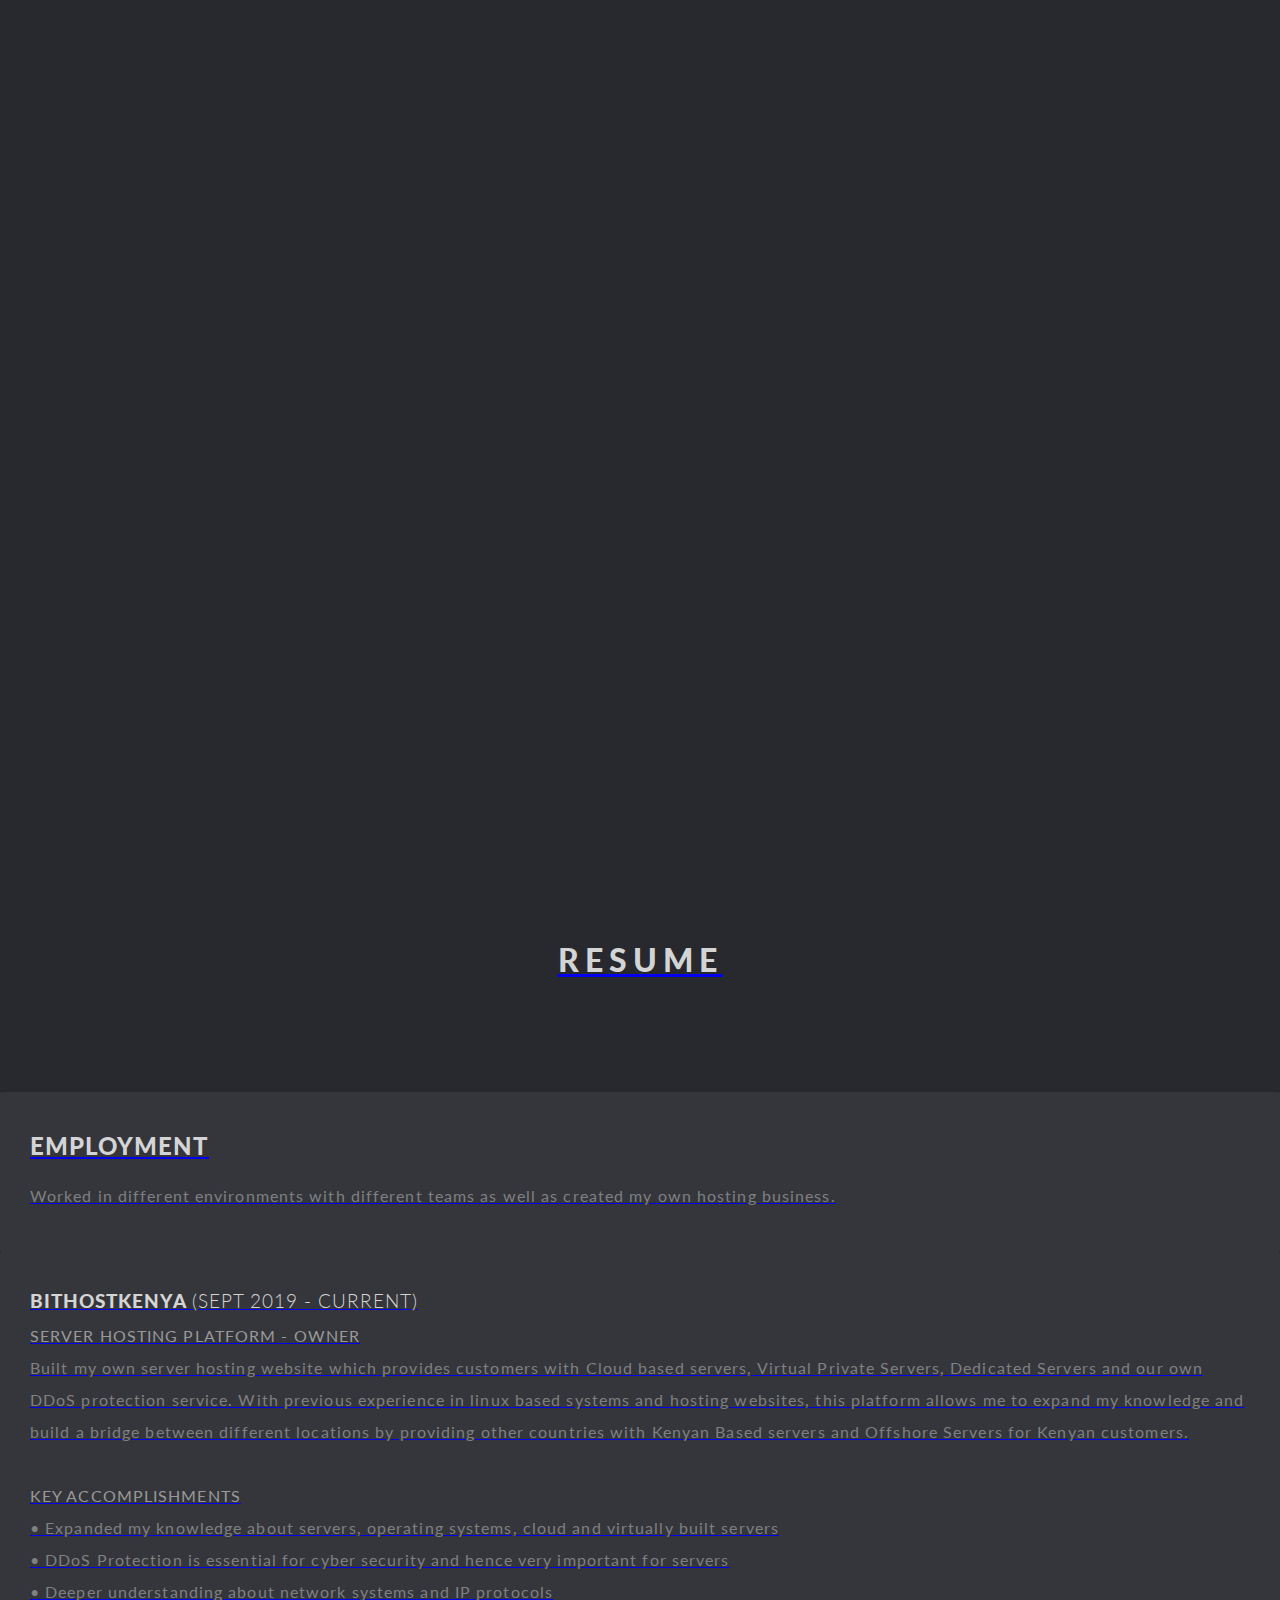
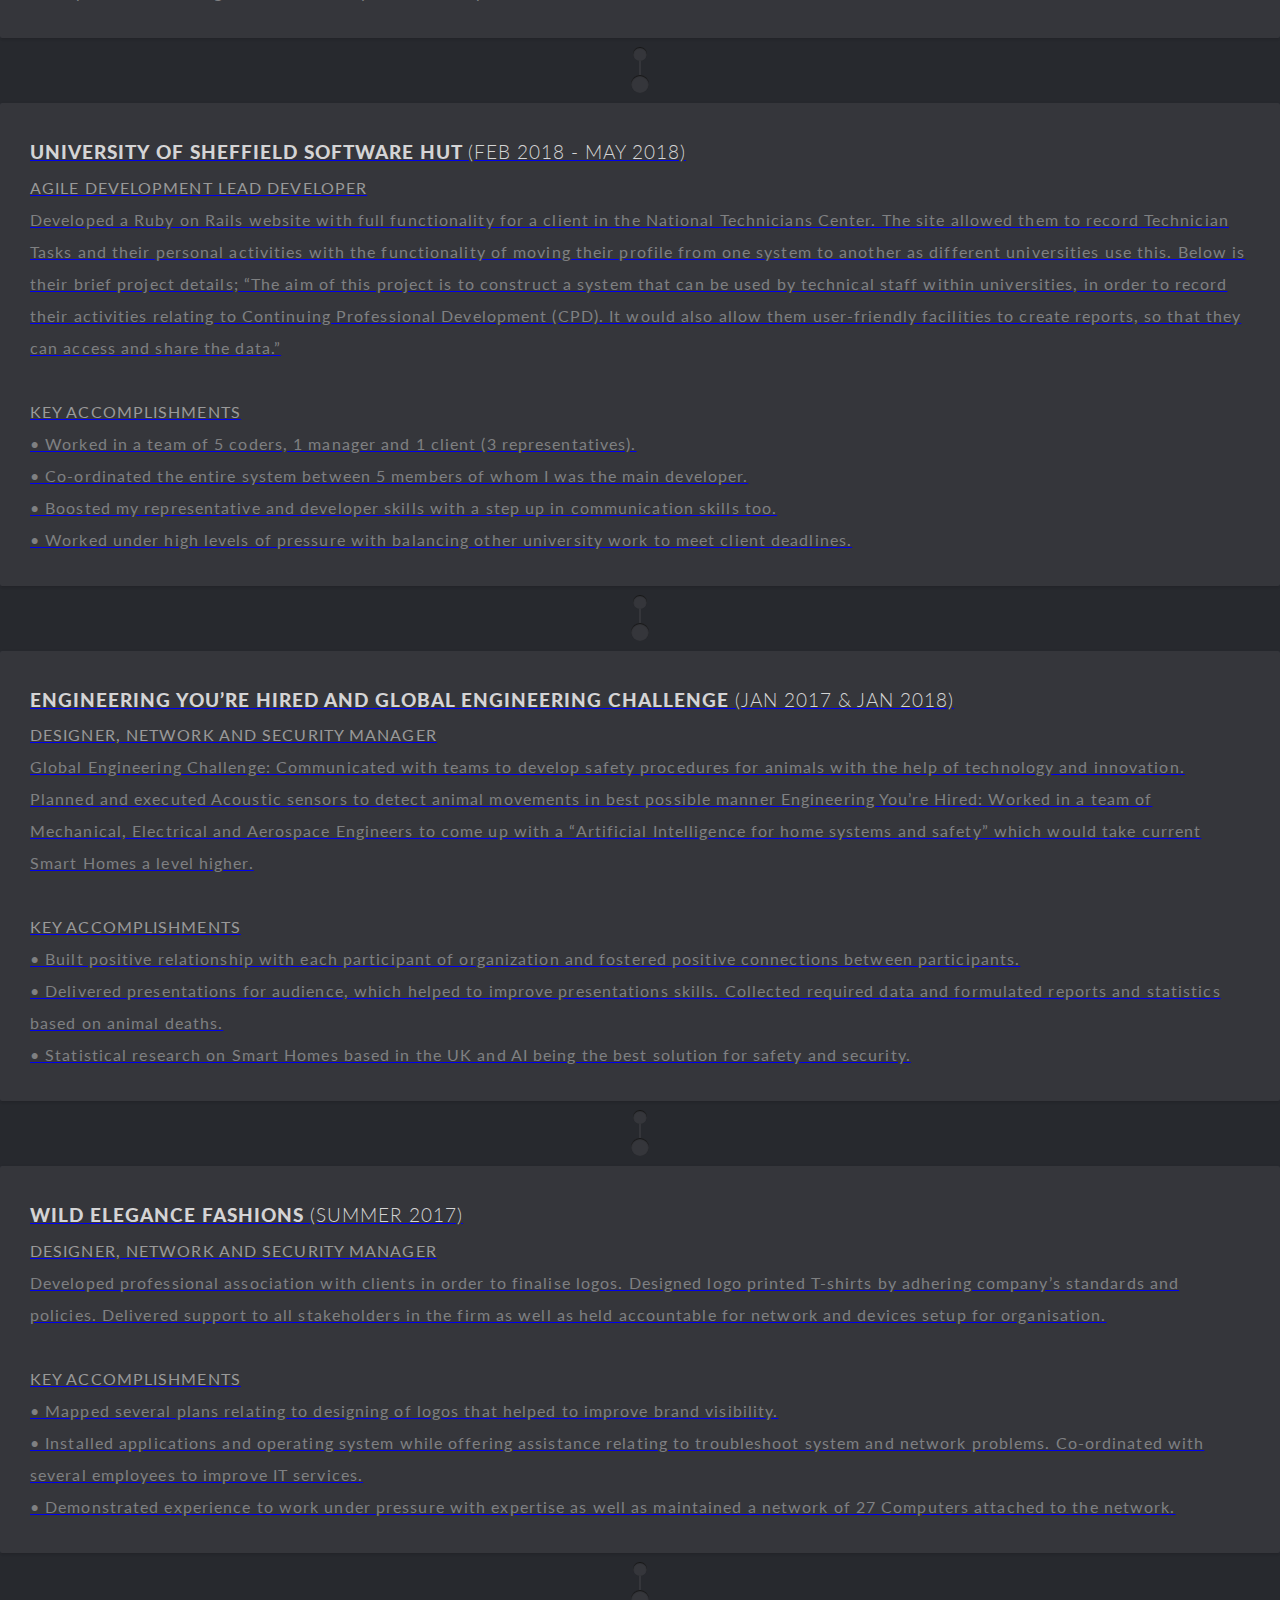
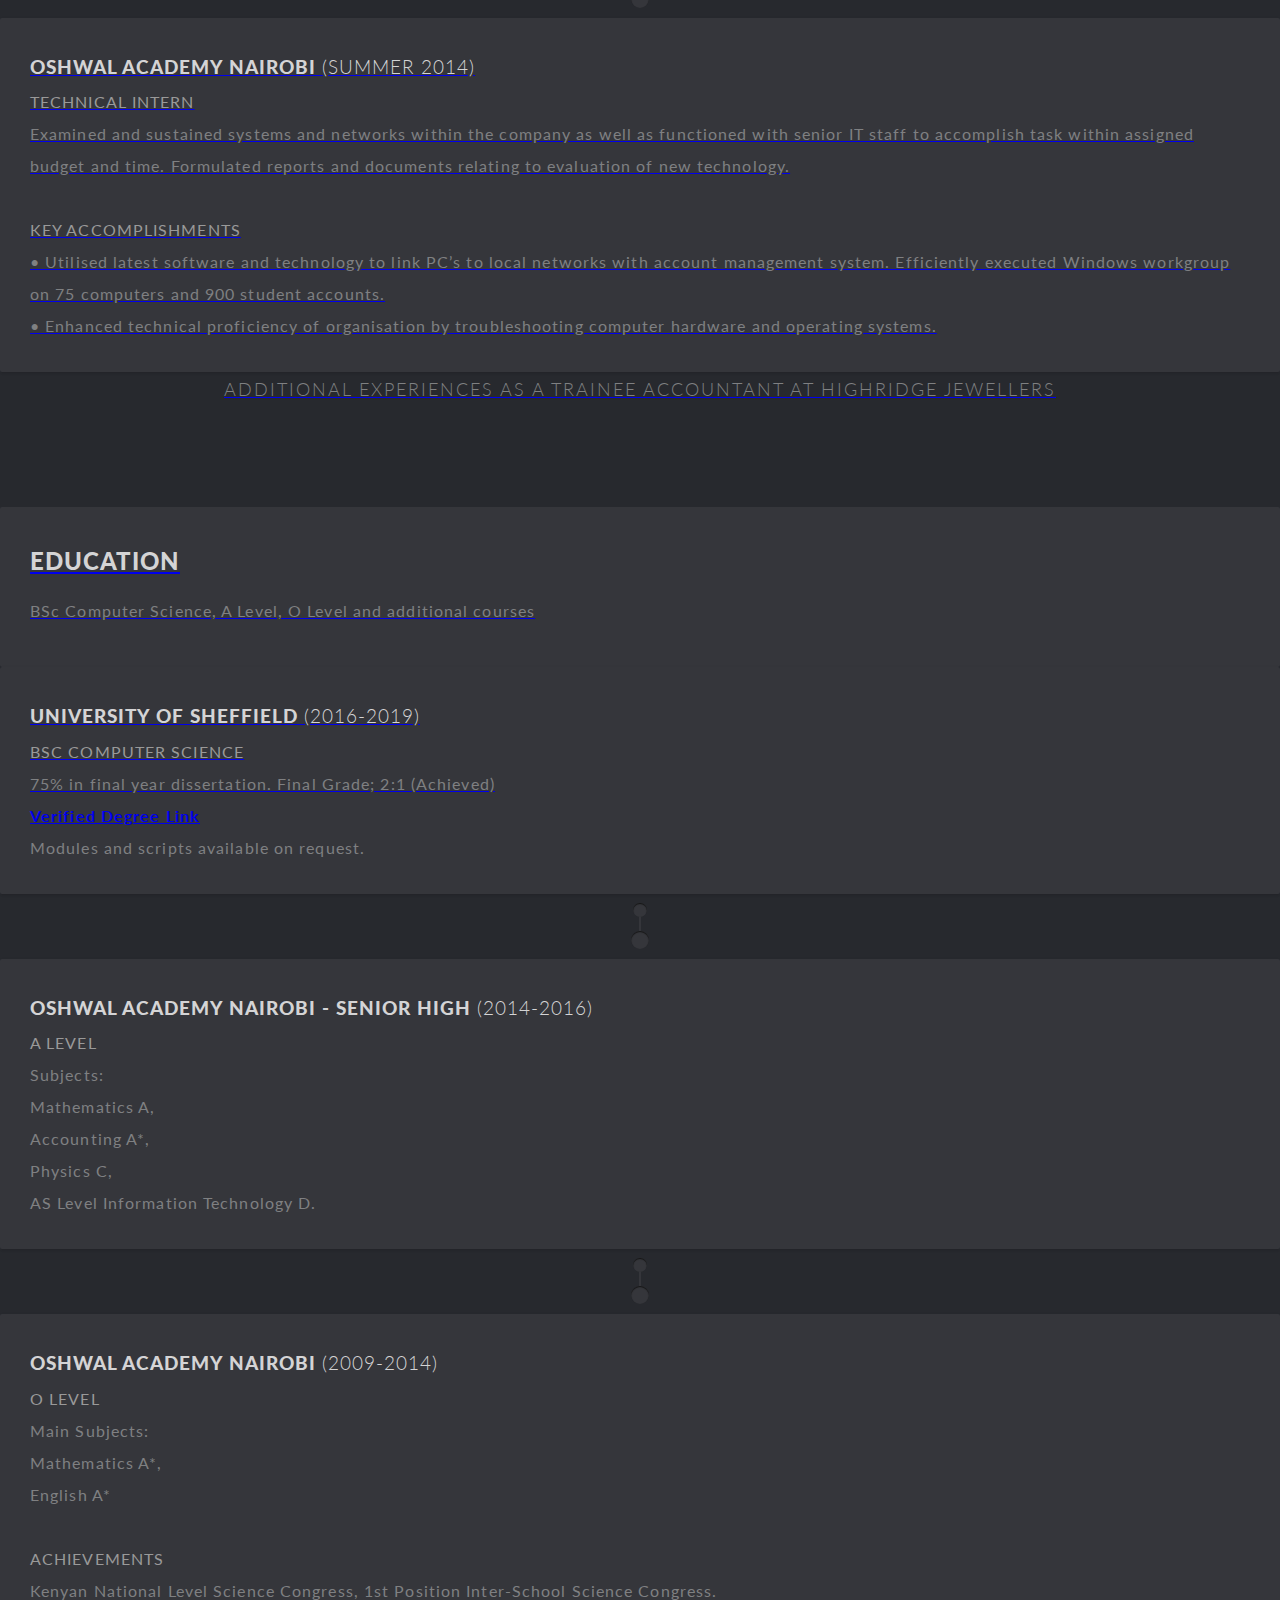
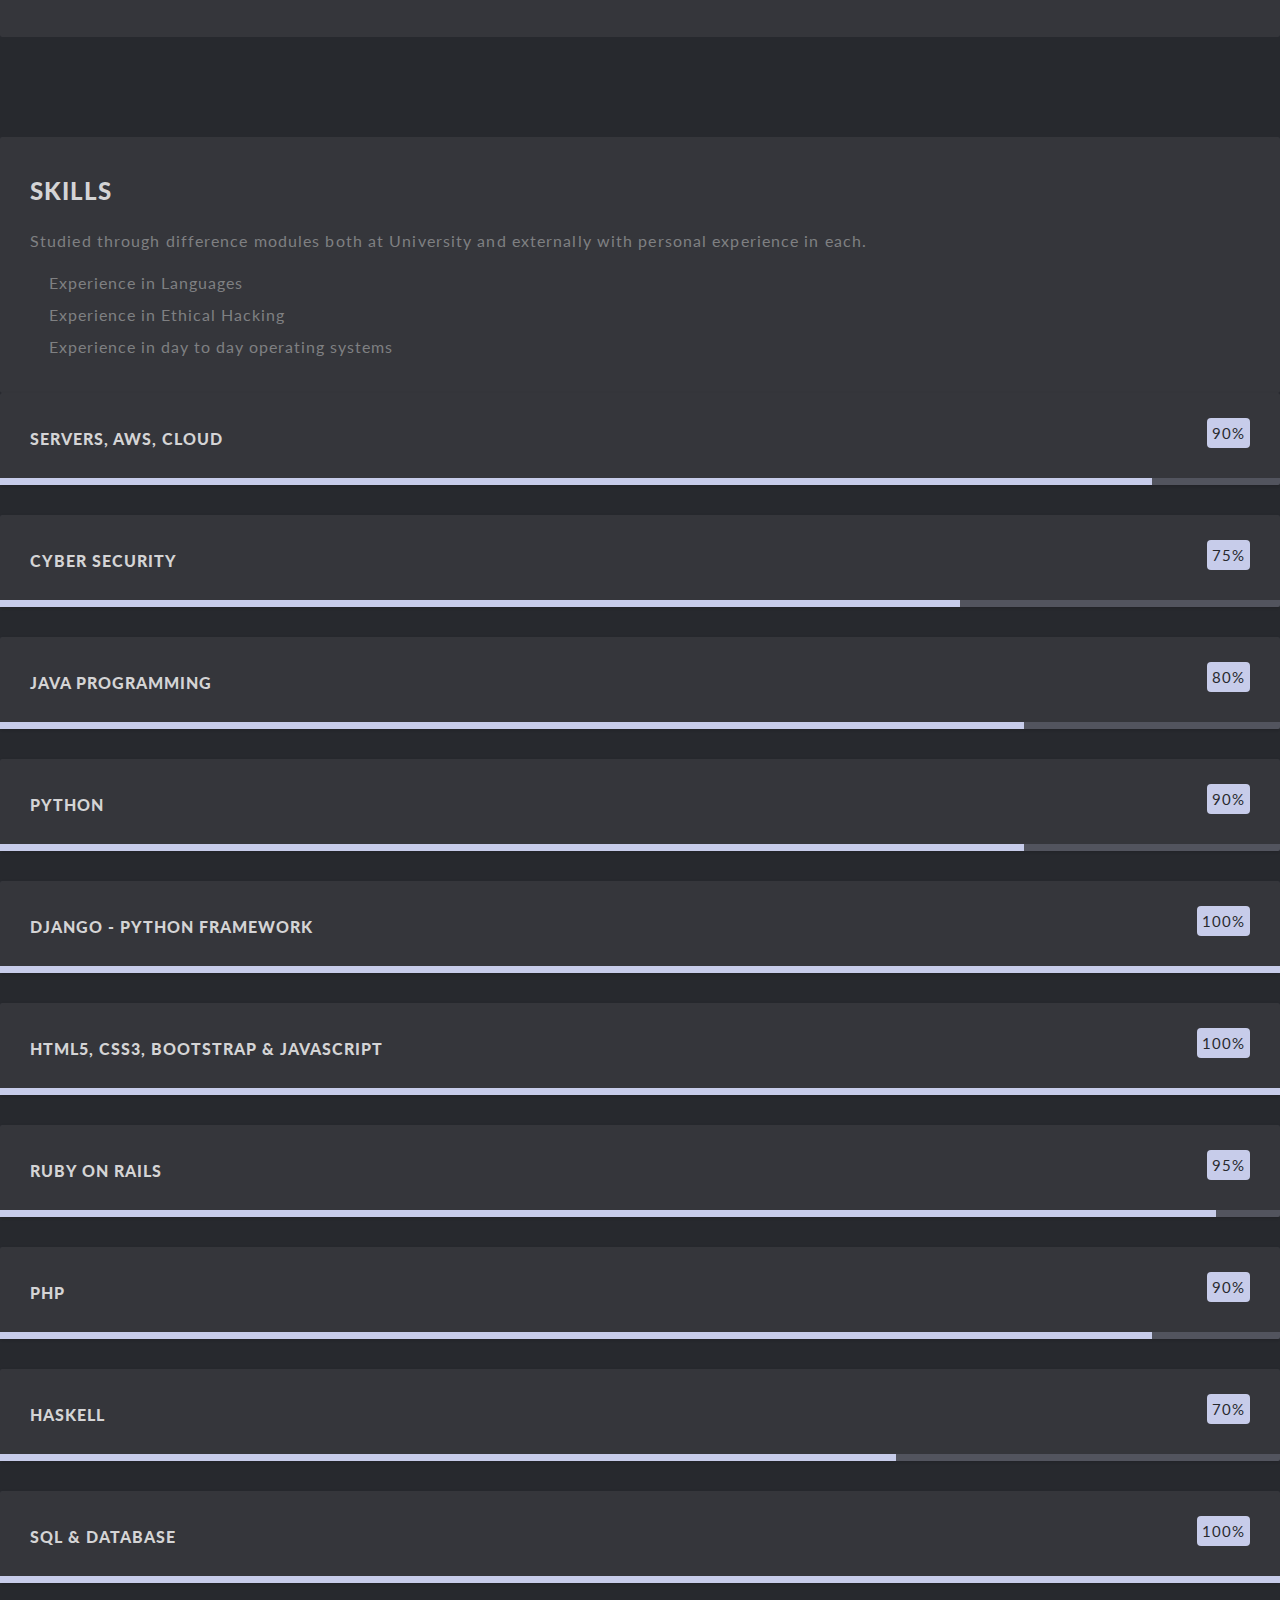
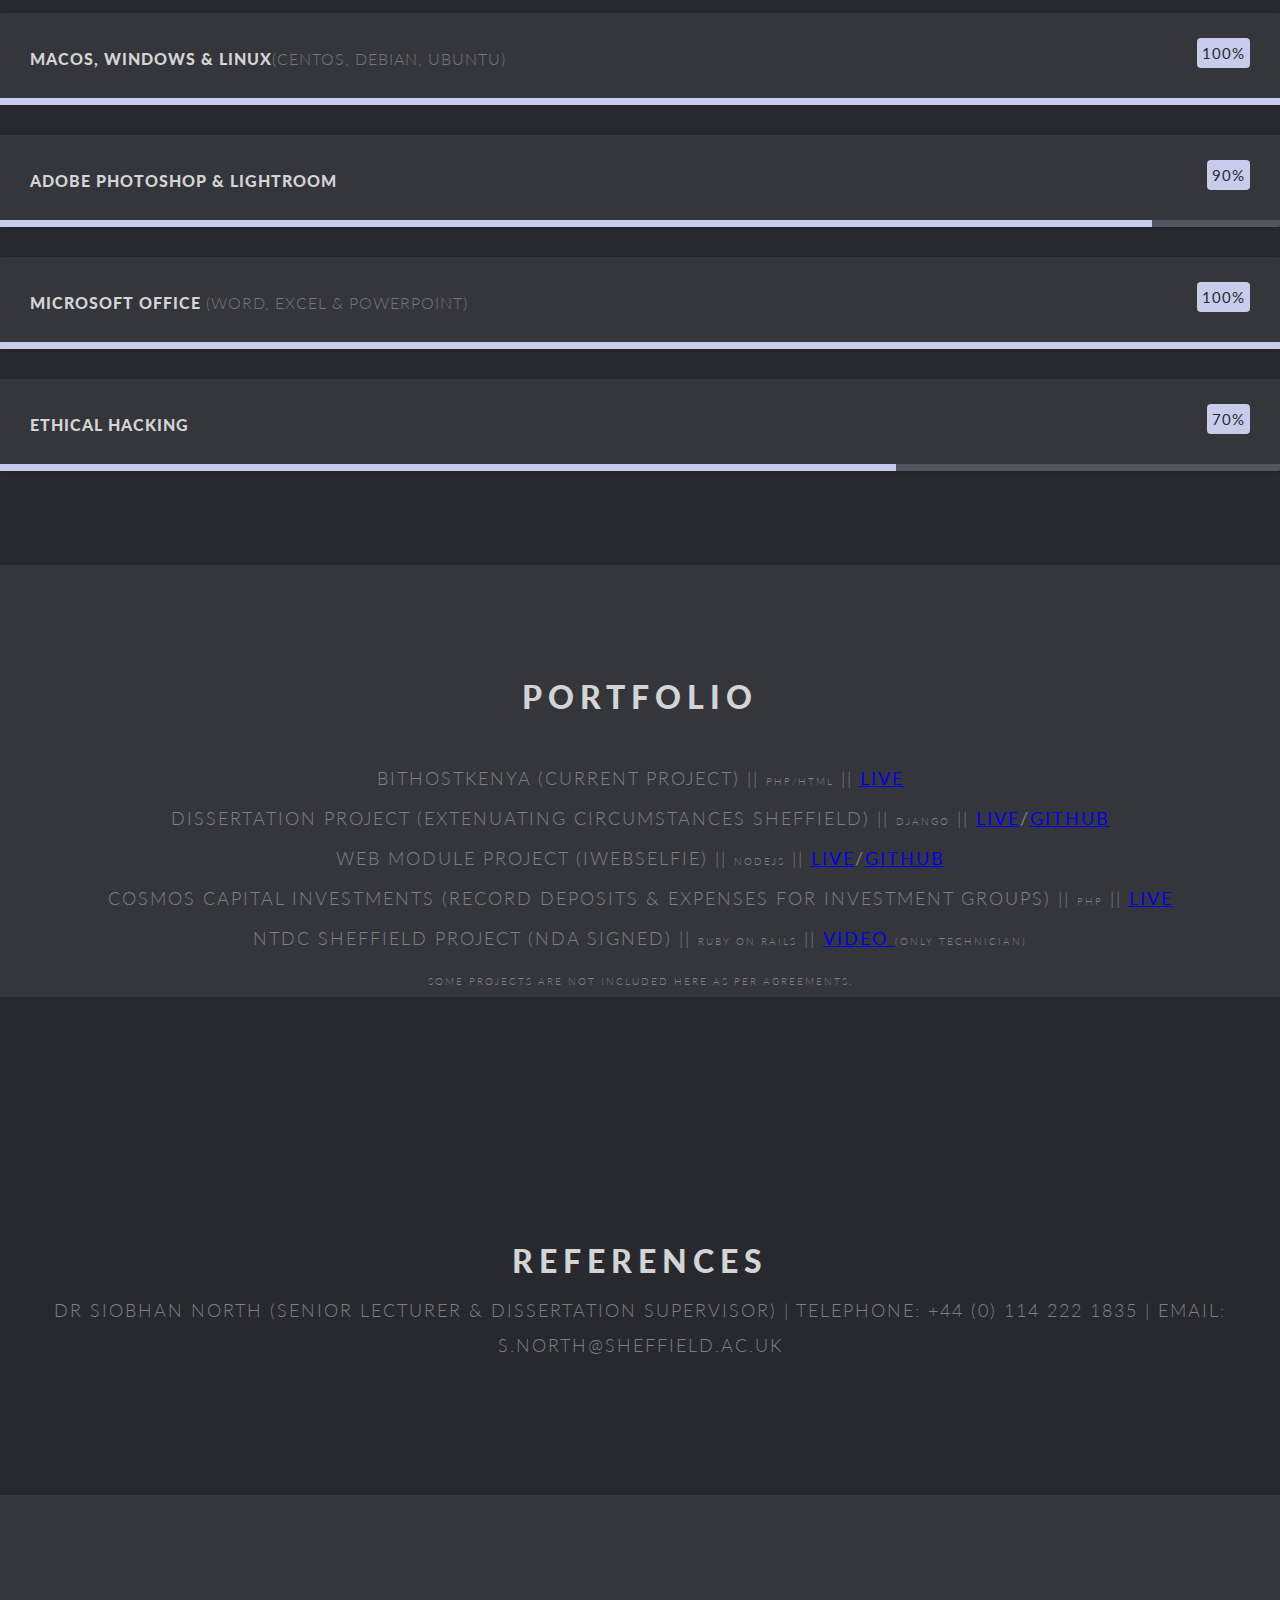
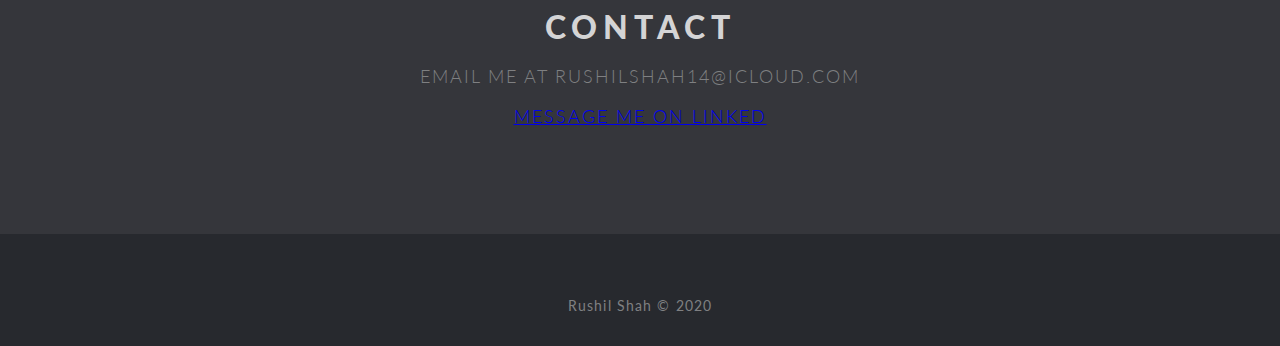
==== commit 21bdaf74: "Portfolio" ====
--- a/index.html
+++ b/index.html
@@ -76,6 +76,7 @@
                                     <li><a class="smoothScroll" href="#employment"><span>Employment</span></a></li>
                                     <li><a class="smoothScroll" href="#education"><span>Education</span></a></li>
                                     <li><a class="smoothScroll" href="#skills"><span>Skills</span></a></li>
+                                    <li><a class="smoothScroll" href="#portfolio"><span>Portfolio</span></a></li>
                                     <li><a class="smoothScroll" href="#references"><span>References</span></a></li>
                                     <li><a class="smoothScroll" href="#contact"><span>Contact</span></a></li>
                                 </ul>
@@ -291,6 +292,7 @@
                             <p class="position">BSc Computer Science</p>
                             <p class="desc">75% in final year dissertation.
 							Final Grade; 2:1 (Achieved)</p>
+                            <p><b><a href="https://verify.sheffield.ac.uk/verifier/servlet/DocumentVerifierApp/template/VerifyDAT.vm?datid=Rsy5KMl9s6gsNi23K9ockcS2" target="_blank">Verified Degree Link</a></b></p>
                             <p class="desc">Modules and scripts available on request.</p>
                         </div>
                         <!-- ##End of First Education Card## -->
@@ -481,15 +483,36 @@
             </div>
         </section>
         <!-- ##End of Resume Section## -->
-        
         <br>
-
-        <section class="section-pad section-no-pad-bottom" id="references">
+        <section class="section-pad section-no-pad-bottom bg" id="portfolio">
             <div class="container">
                 <div class="row">
                     <div class="section-title wow slideInUp">
-                        <h2>References</h2>
-                        <p>Dr Siobhan North (Senior Lecturer & Dissertation Supervisor) | Telephone: +44 (0) 114 222 1835 | Email: s.north@sheffield.ac.uk</p>
+                        <div class="text-left">
+                            <h2>Portfolio</h2>
+                            <br>
+                            <p><span style="color:#7f8082;">BitHostKenya (Current Project) || <font size="1.5">php/html</font> || </span><b><a href="https://bithostkenya.com" target="_blank">Live</a></b></p>
+                            <p><span style="color:#7f8082;">Dissertation Project (Extenuating Circumstances Sheffield) || <font size="1.5">Django</font> || </span><b><a href="https://pacific-hamlet-80101.herokuapp.com" target="_blank">Live</a>/<a href="https://github.com/rushilshah14/Dissertation">Github</a></b></p>
+                            <p><span style="color:#7f8082;">Web Module Project (iWebSelfie) || <font size="1.5">NodeJS</font> ||  </span><b><a href="https://iwebselfie.herokuapp.com" target="_blank">Live</a>/<a href="https://github.com/rushilshah14/iweb">Github</a></b></p>
+                            <p><span style="color:#7f8082;">Cosmos Capital Investments (Record Deposits & Expenses for Investment groups) || <font size="1.5">PHP</font> || </span><b><a href="https://ci.co.ke" target="_blank">Live</a></b></p>
+                            <p><span style="color:#7f8082;">NTDC Sheffield Project (NDA Signed) || <font size="1.5">Ruby on Rails</font> || </span><b><a href="https://drive.google.com/open?id=1FXUT1lTWXh5D3WIOyS_sfphfef-lvNCw" target="_blank">Video <font size="1.5"></a></b>(Only Technician)</font></p>
+                            <p><font size="1.5">Some projects are not included here as per agreements.</font></p>
+                        </div>
+                    </div>
+                </div>
+            </div>
+        </section>
+        
+        <br>
+
+        <section class="section-pad section-no-pad-bottom" id="references">
+            <div class="container">
+                <div class="row">
+                    <div class="section-title wow slideInUp">
+                        <div class="text-right">
+                            <h2>References</h2>
+                            <p>Dr Siobhan North (Senior Lecturer & Dissertation Supervisor) | Telephone: +44 (0) 114 222 1835 | Email: s.north@sheffield.ac.uk</p>
+                        </div>
                     </div>
                 </div>
             </div>
@@ -501,9 +524,11 @@
             <div class="container">
                 <div class="row">
                     <div class="section-title wow slideInUp">
-                        <h2>Contact</h2>
-                        <p>Email me at rushilshah14@icloud.com</p>
-                        <p><a href="https://www.linkedin.com/in/rushilshah14/" target="_blank"> Message me on Linked<i class="fa fa-linkedin" aria-hidden="true"></i></a></p>
+                        <div class="text-left">
+                            <h2>Contact</h2>
+                            <p>Email me at rushilshah14@icloud.com</p>
+                            <p><a href="https://www.linkedin.com/in/rushilshah14/" target="_blank"> Message me on Linked<i class="fa fa-linkedin" aria-hidden="true"></i></a></p>
+                        </div>
                     </div>
                 </div>
             </div>
